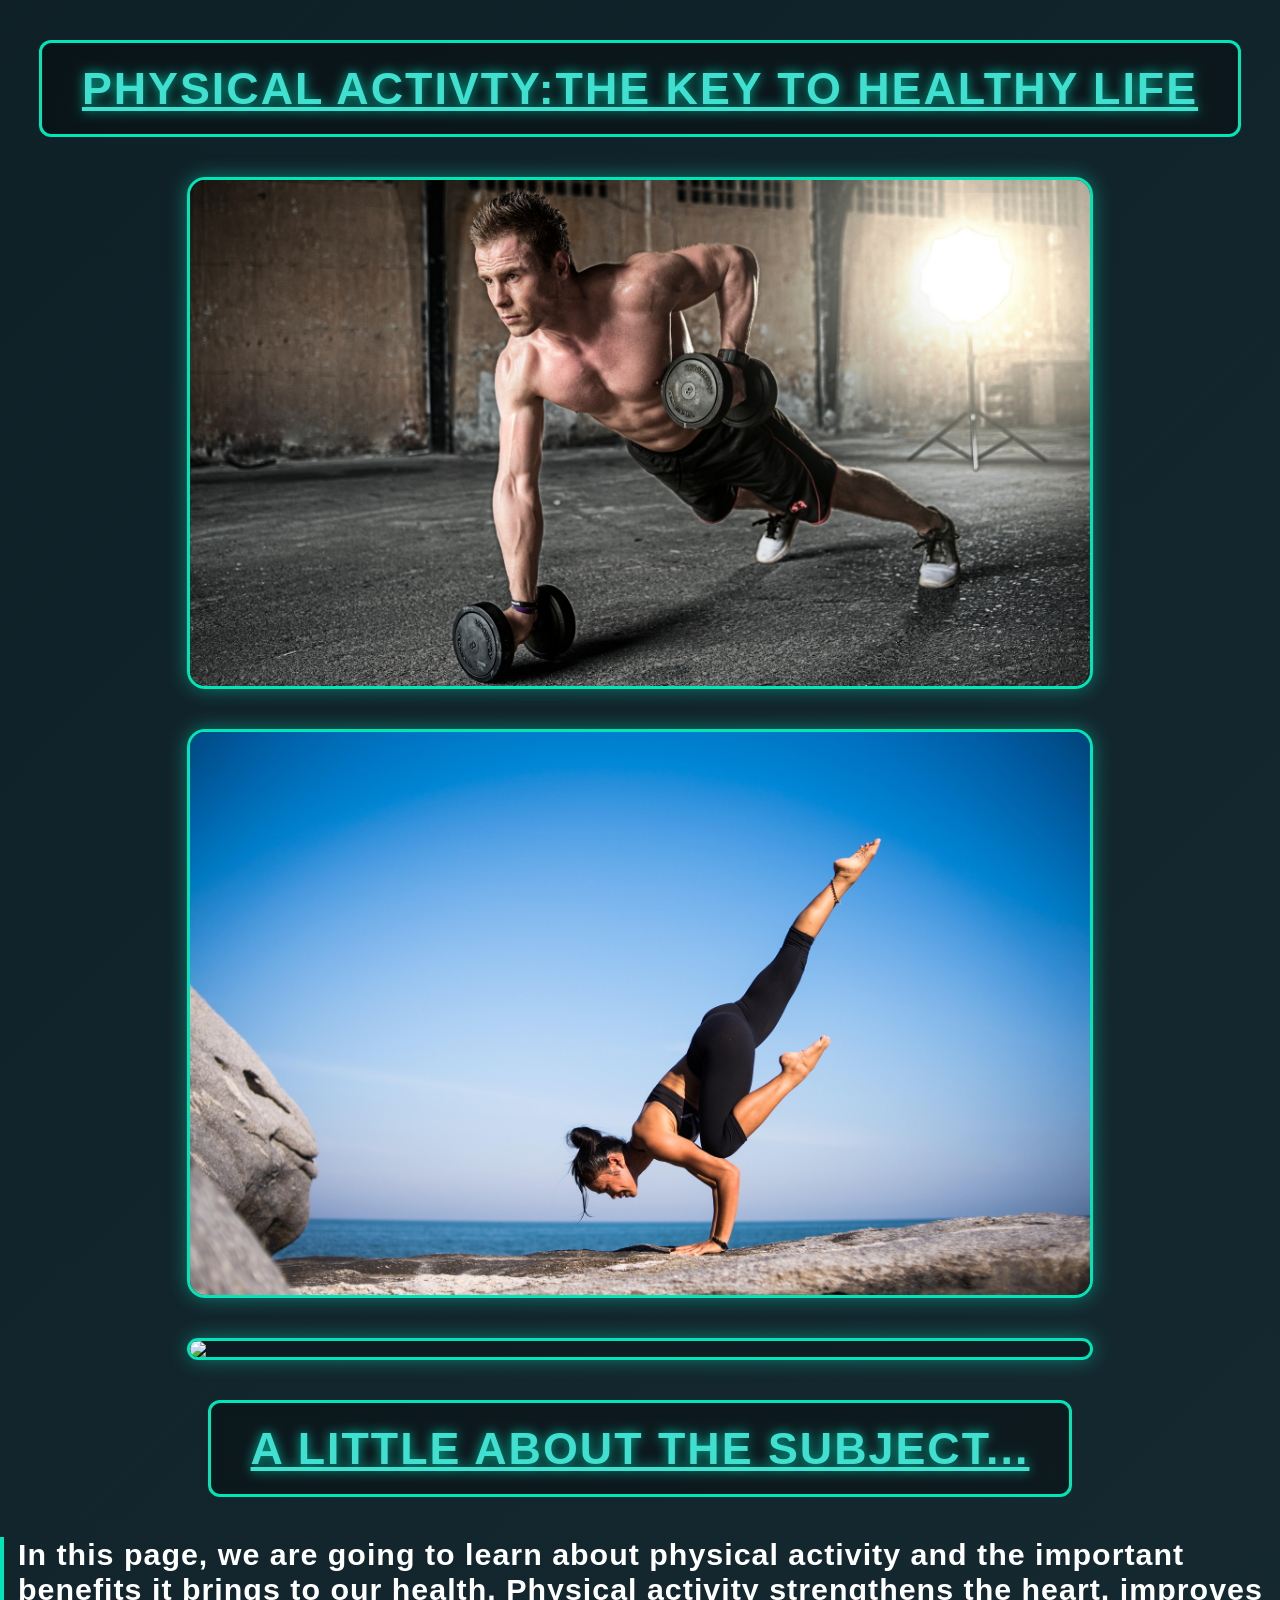
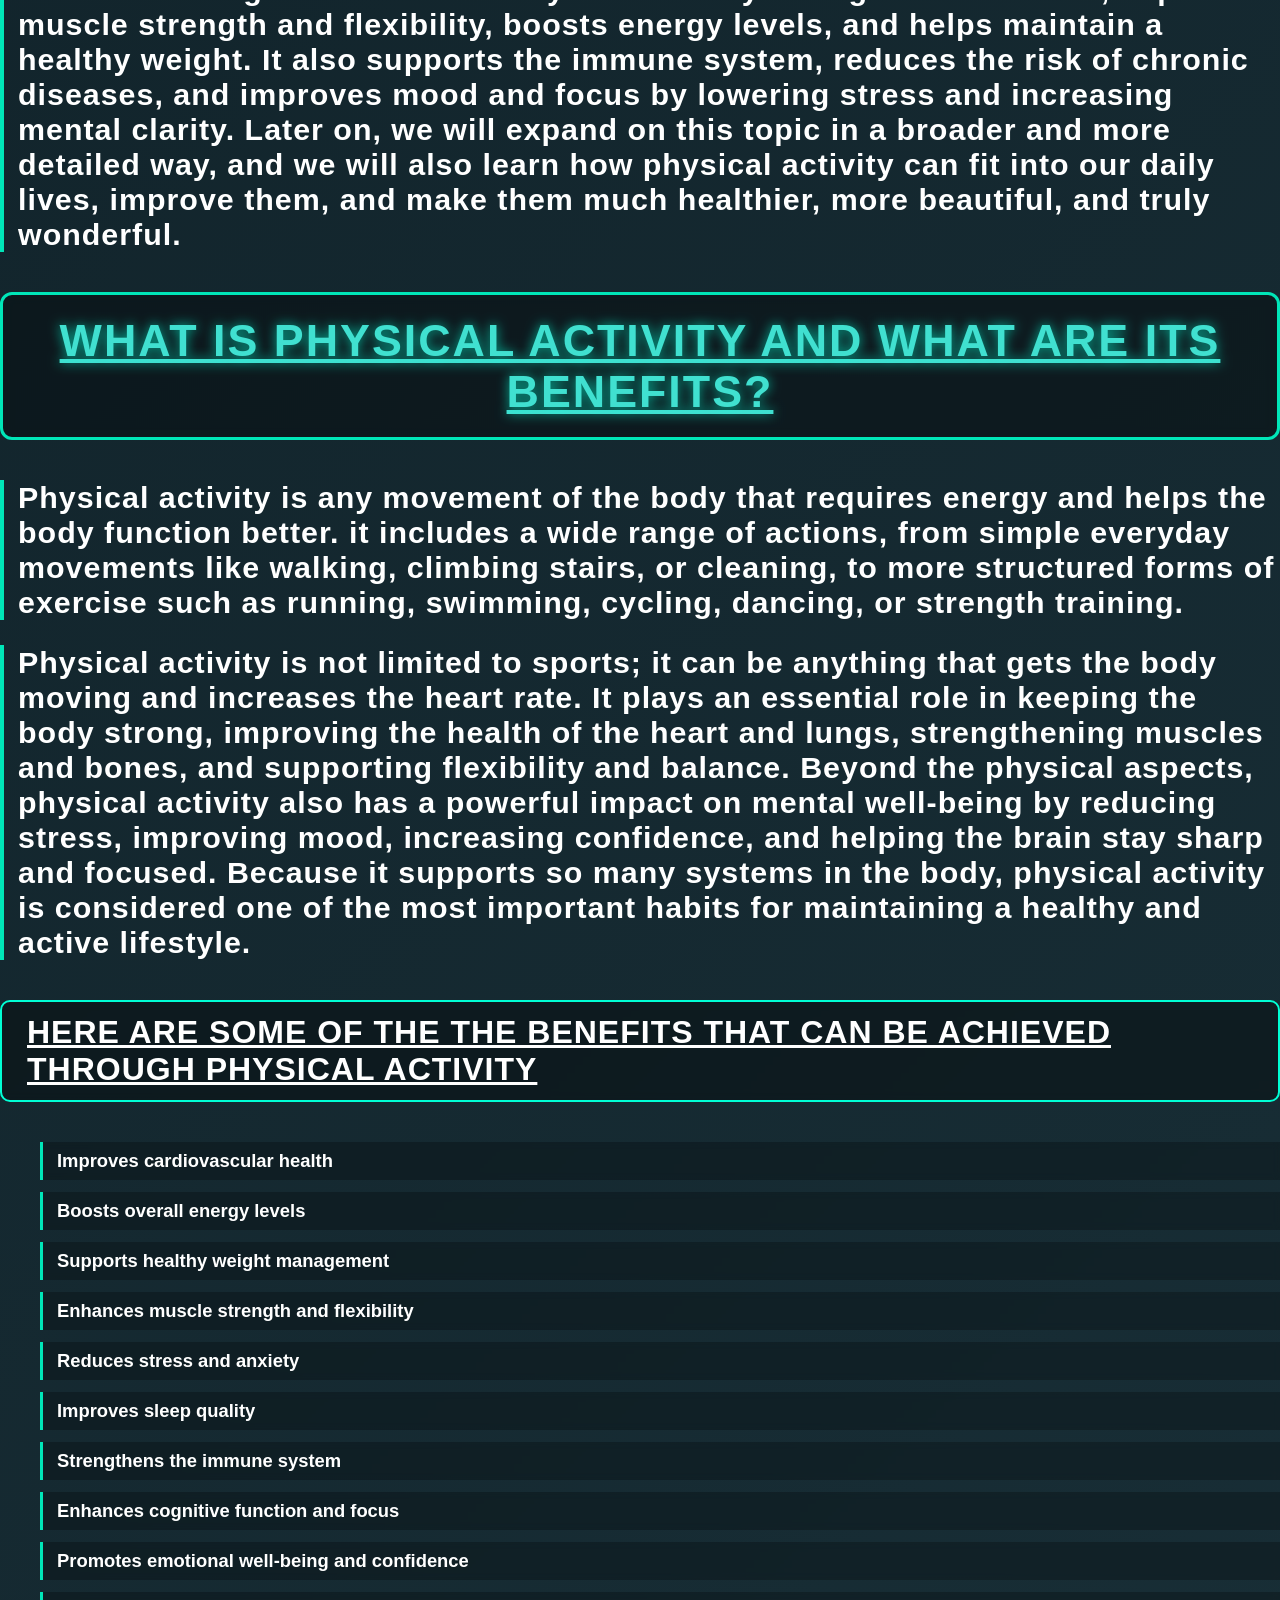
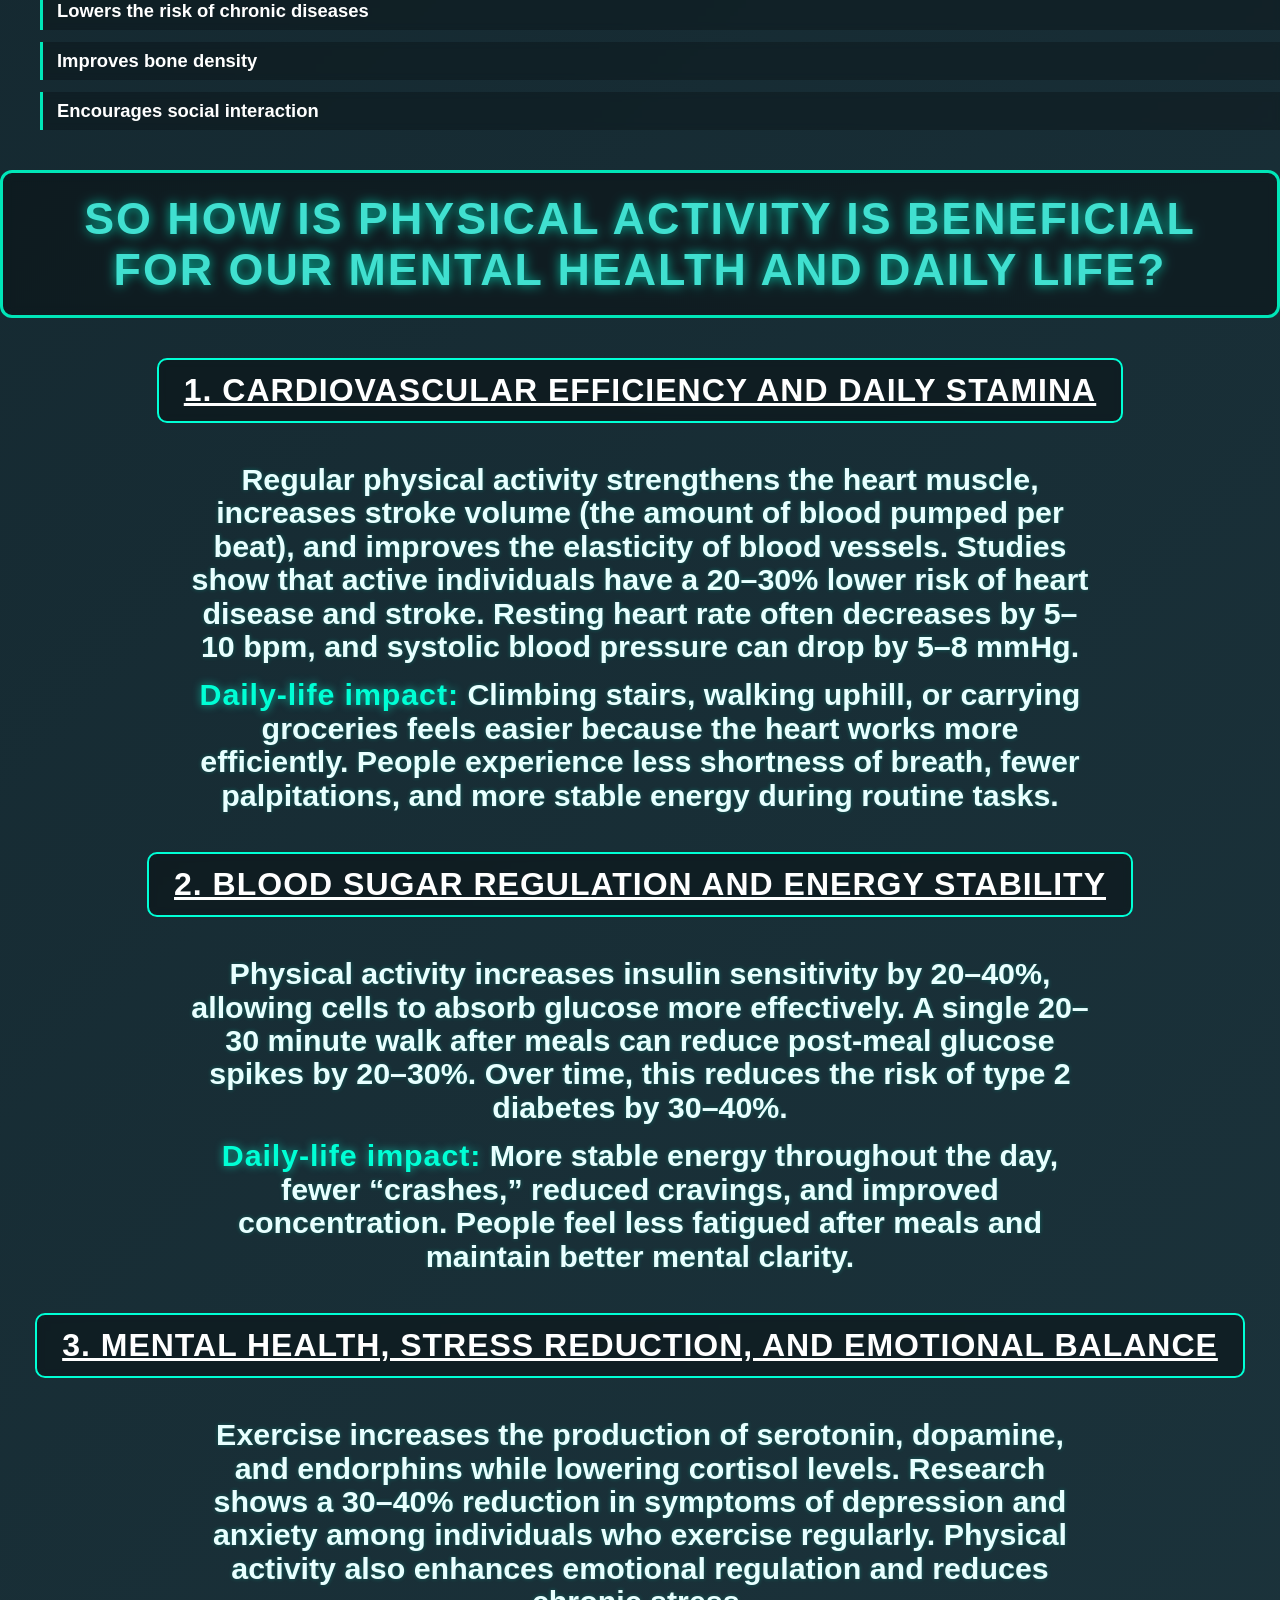
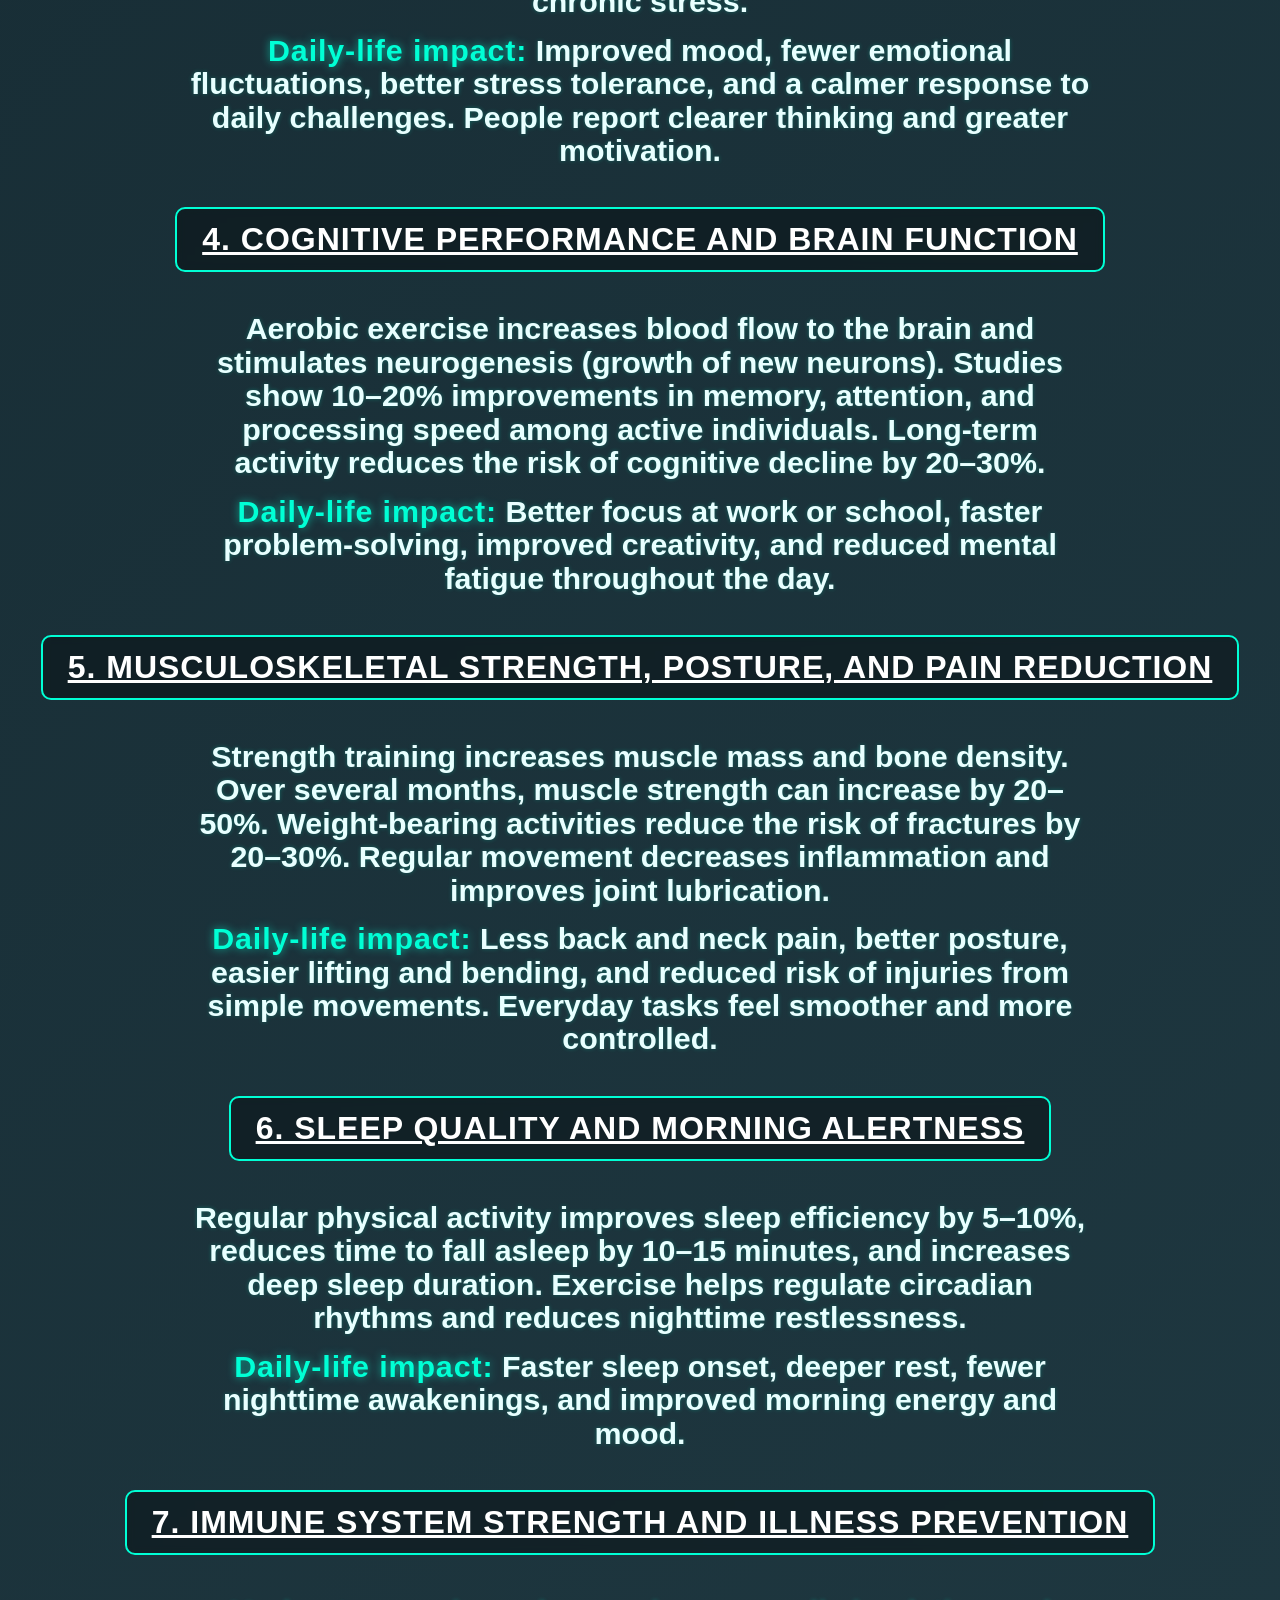
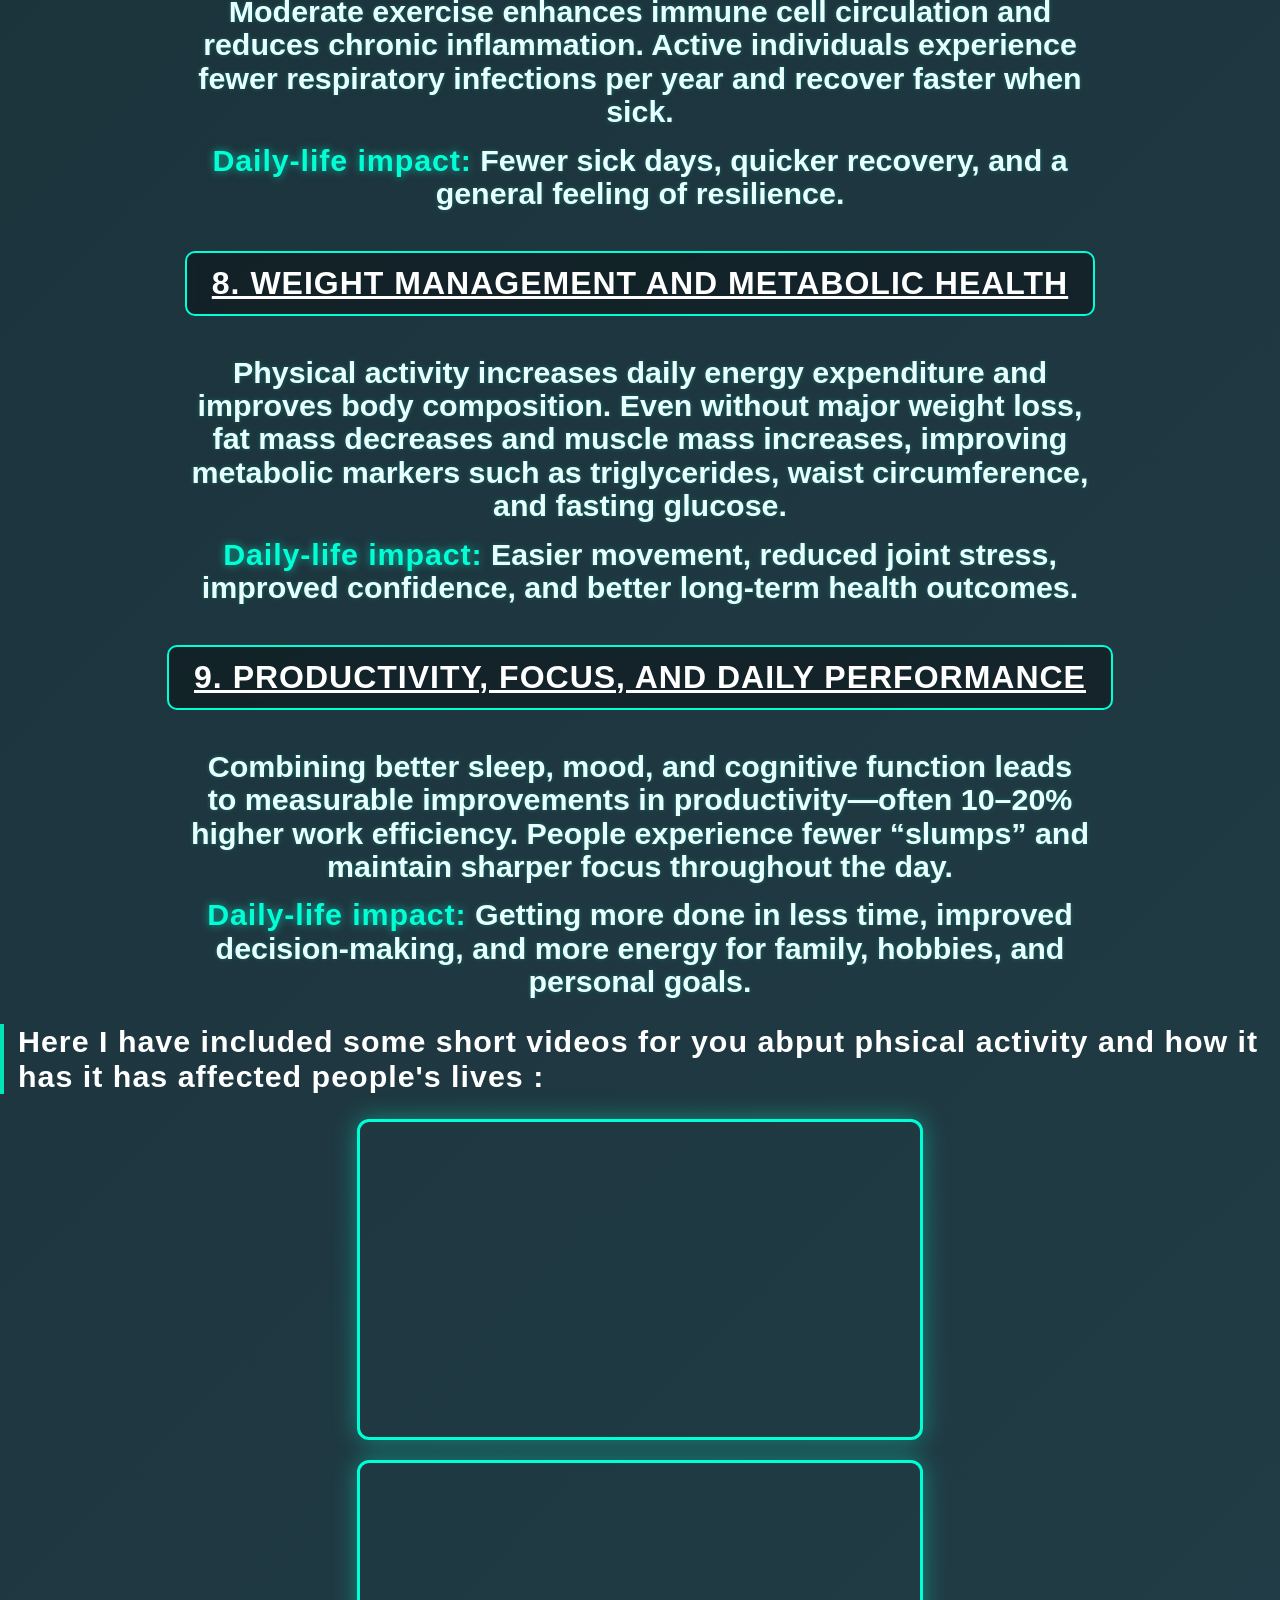
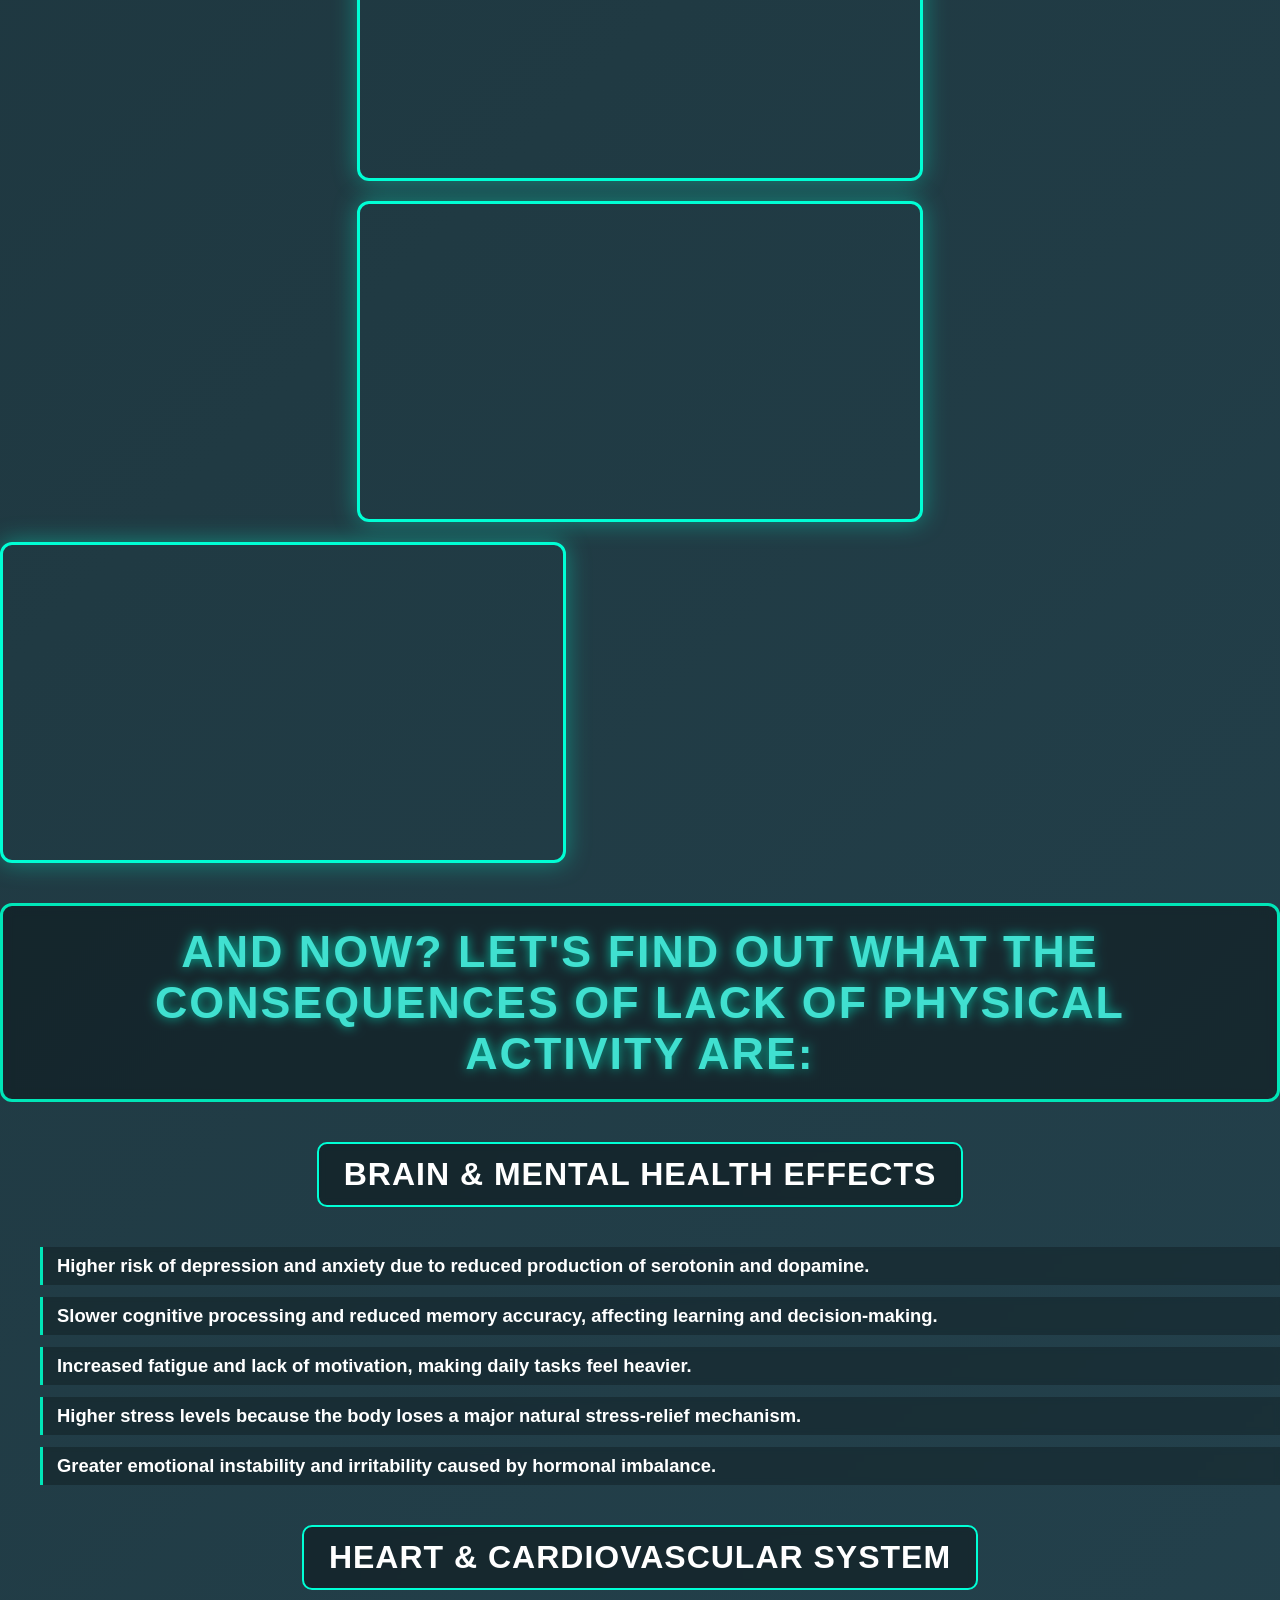
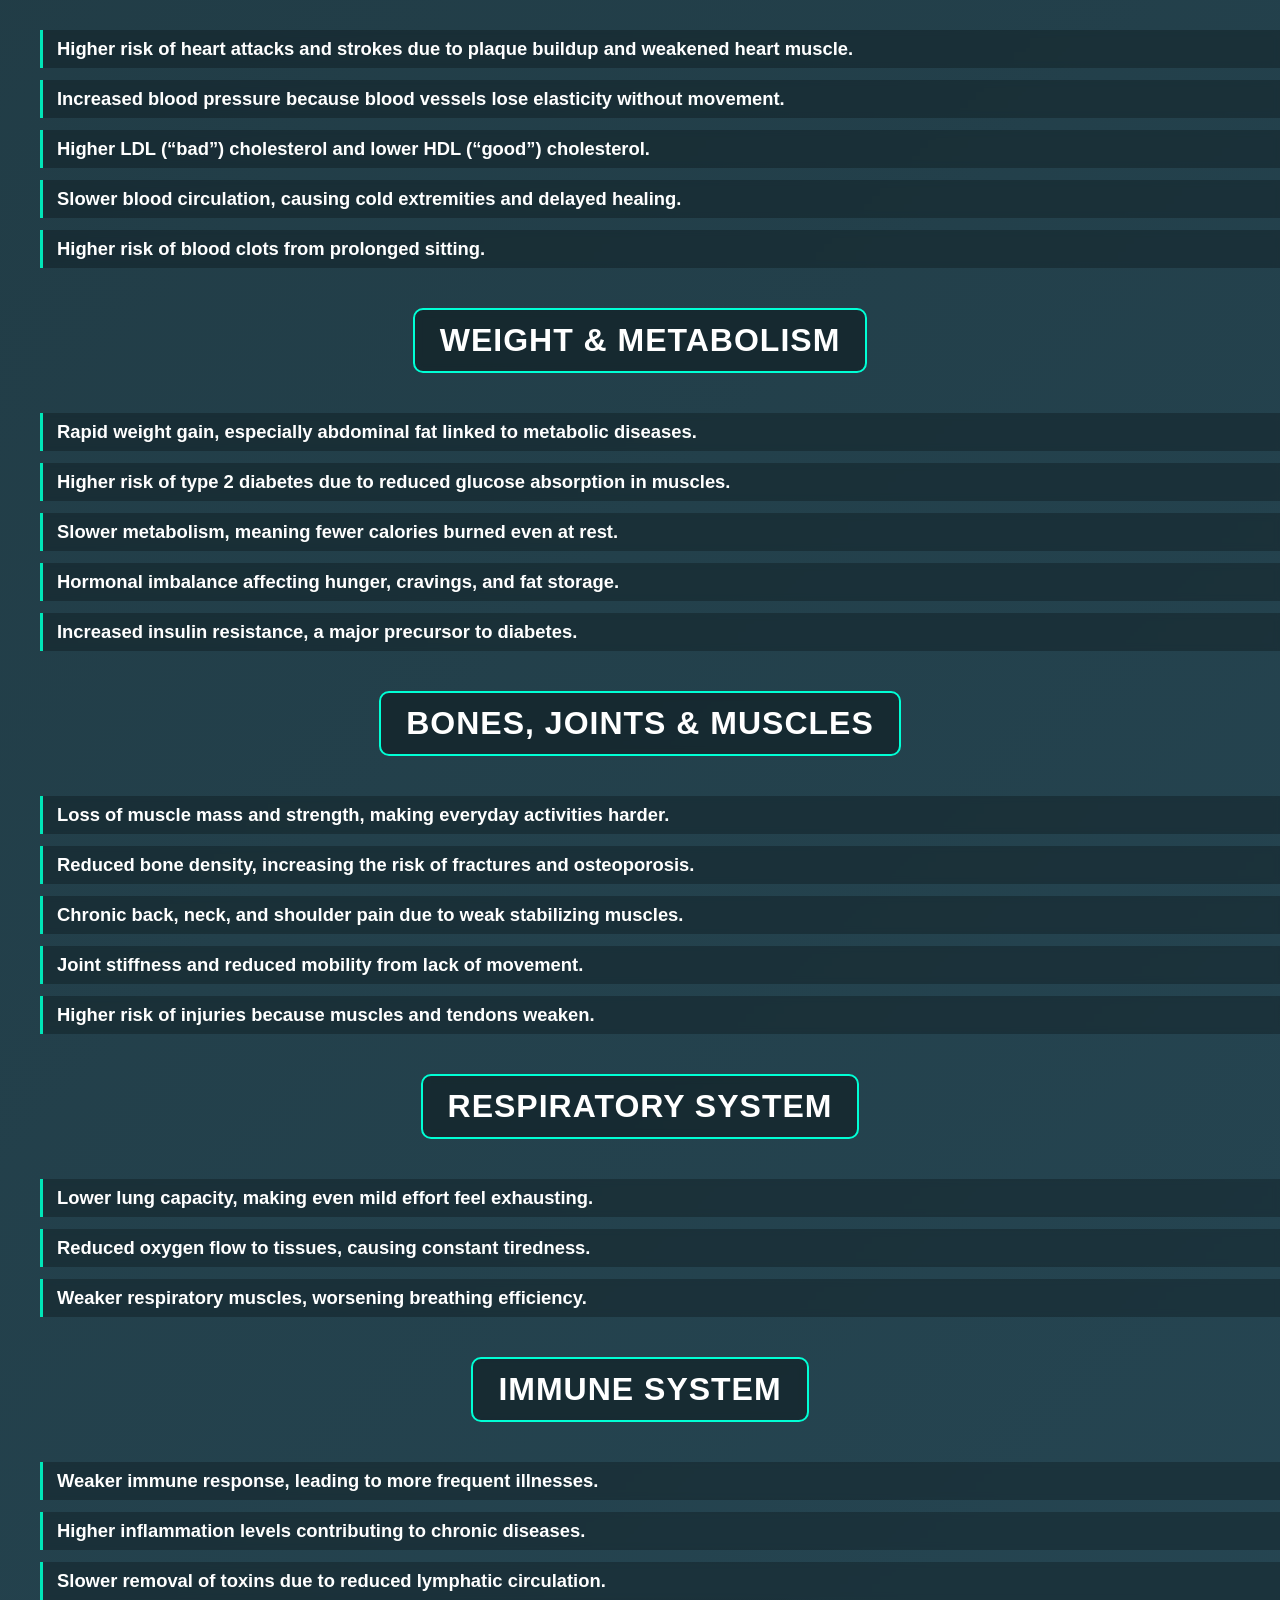
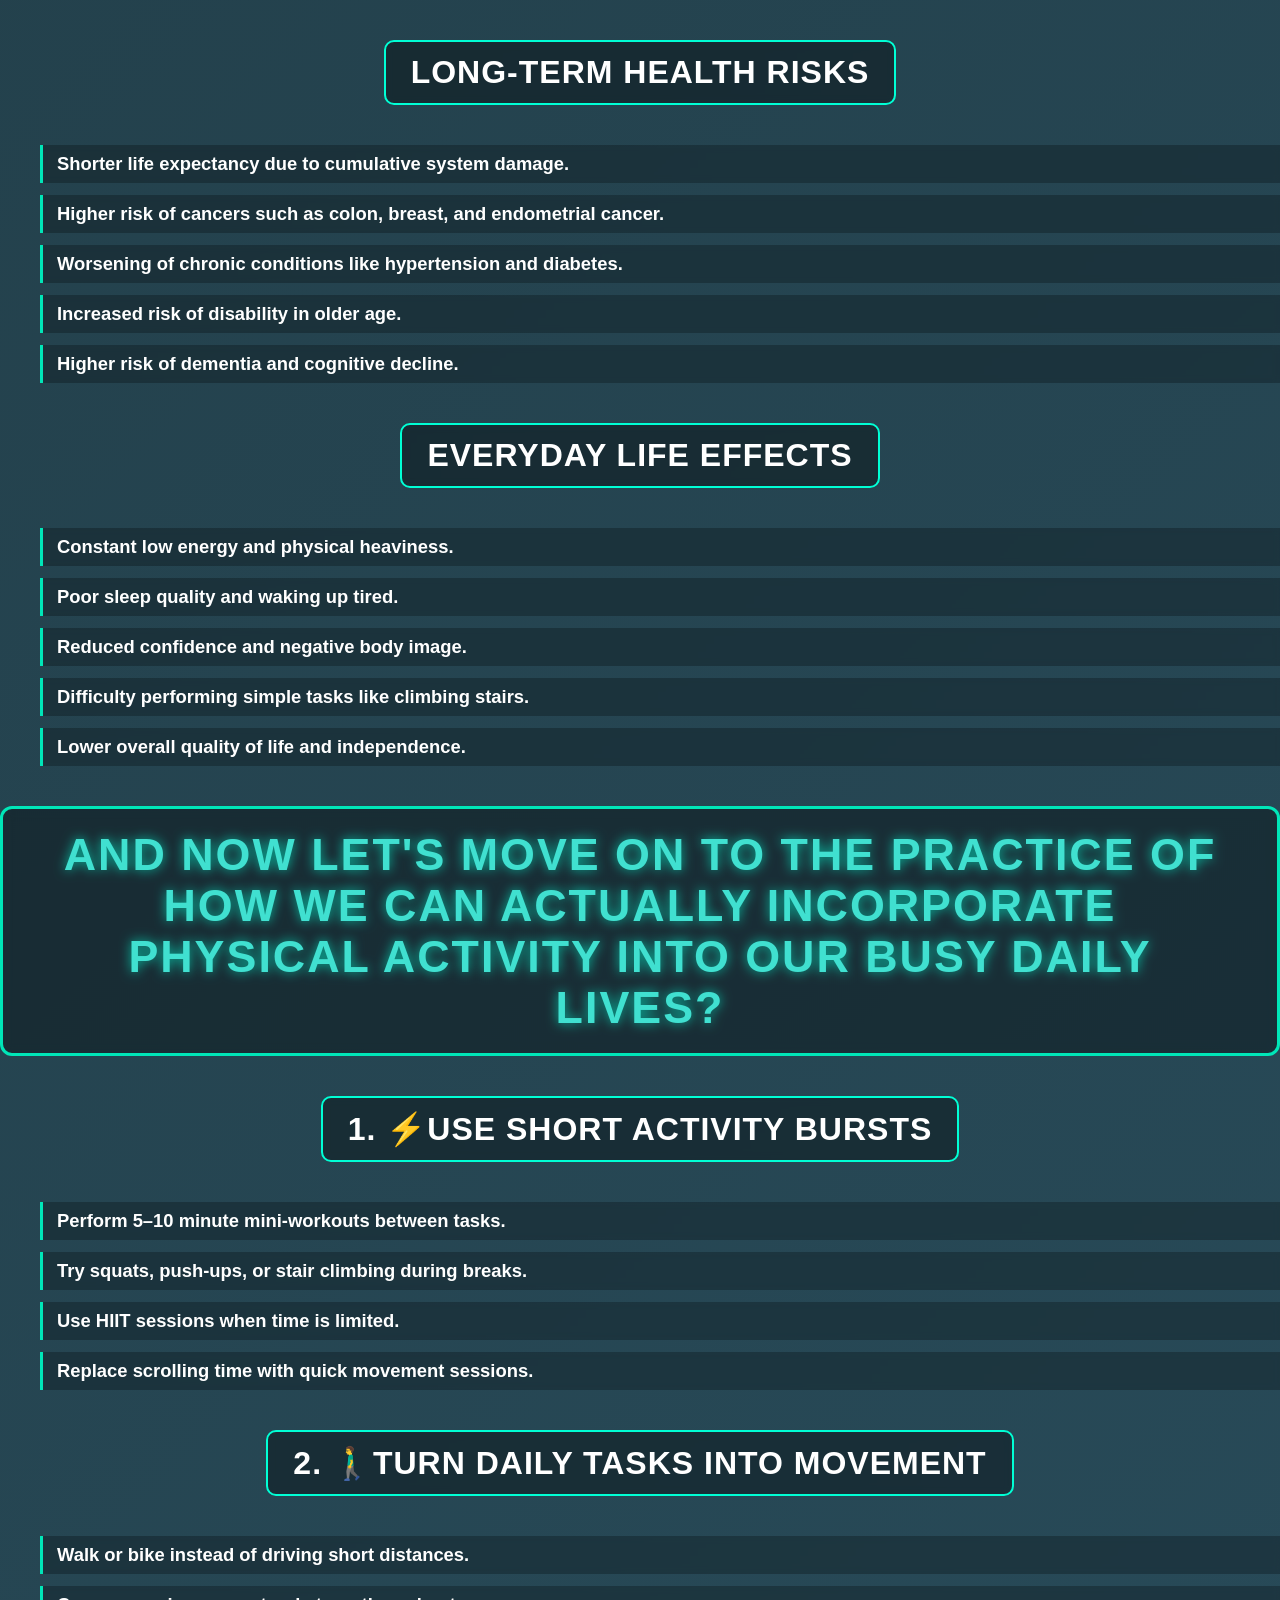
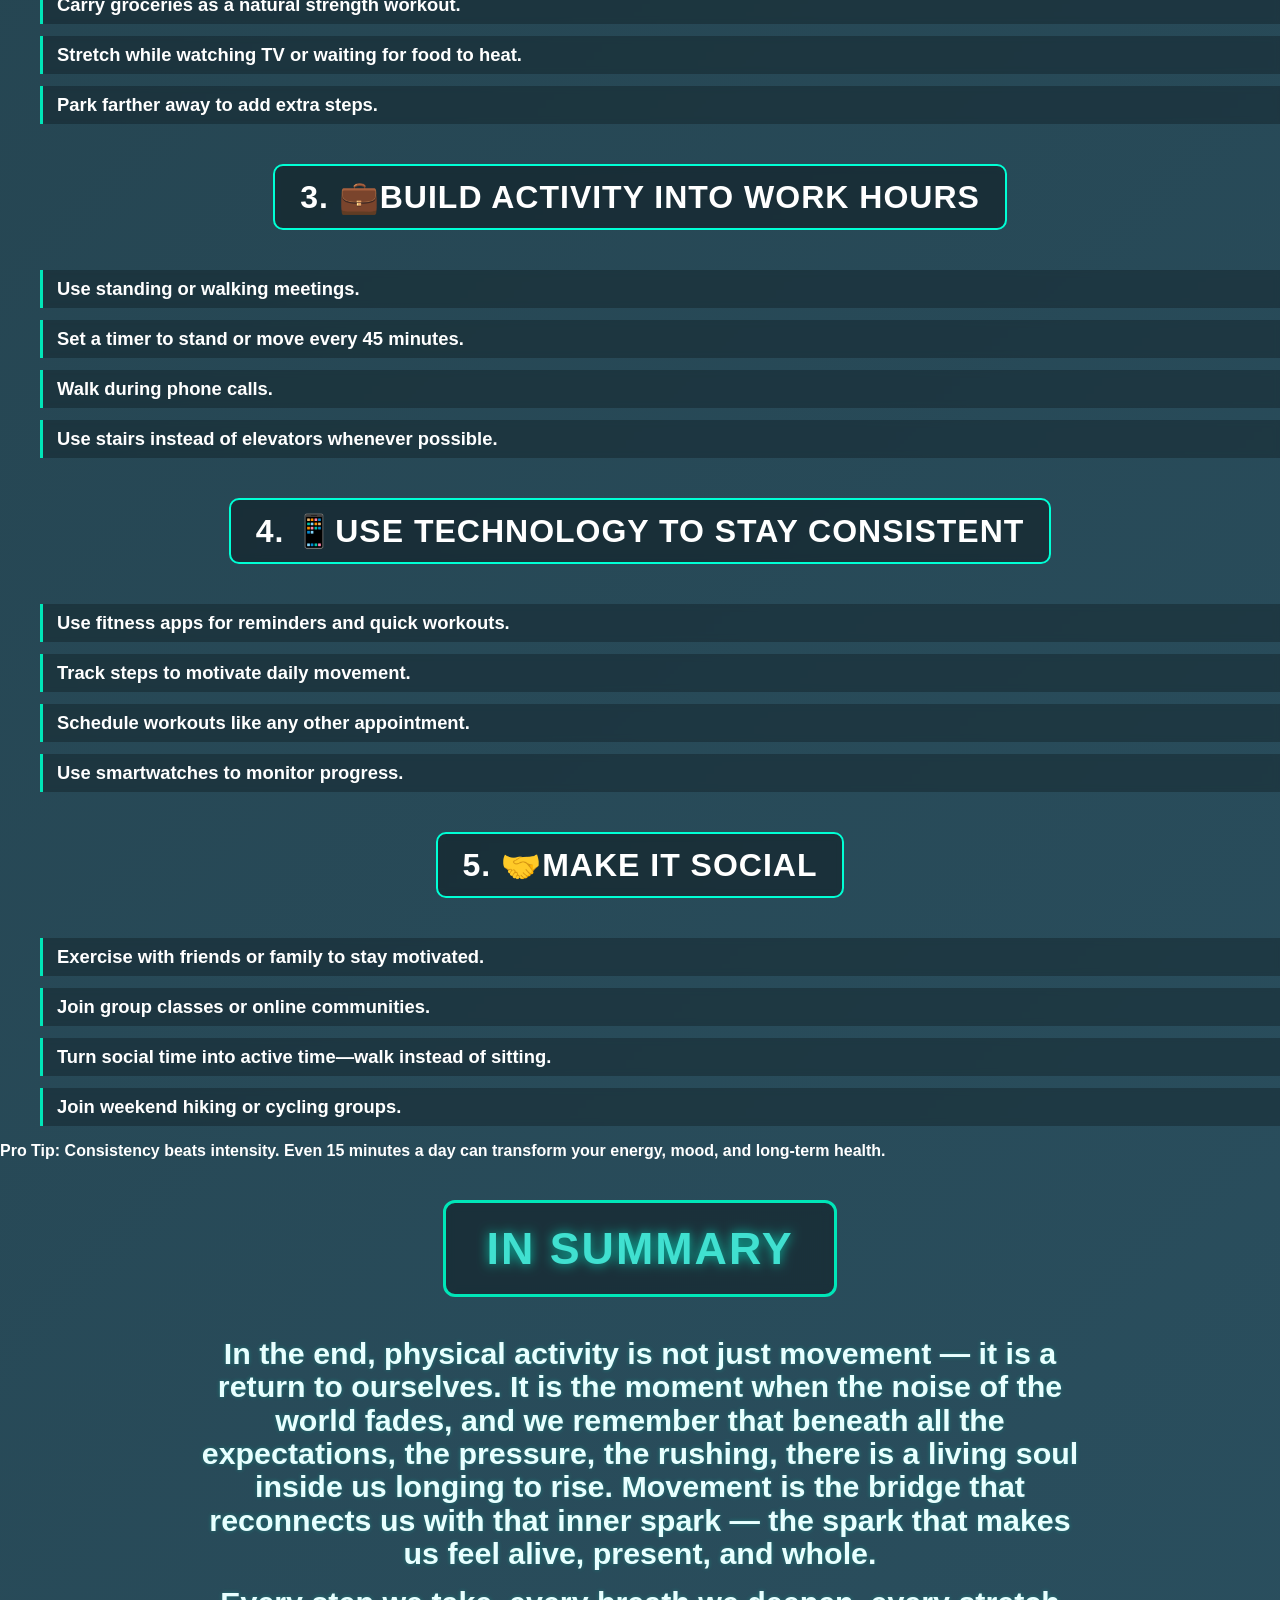
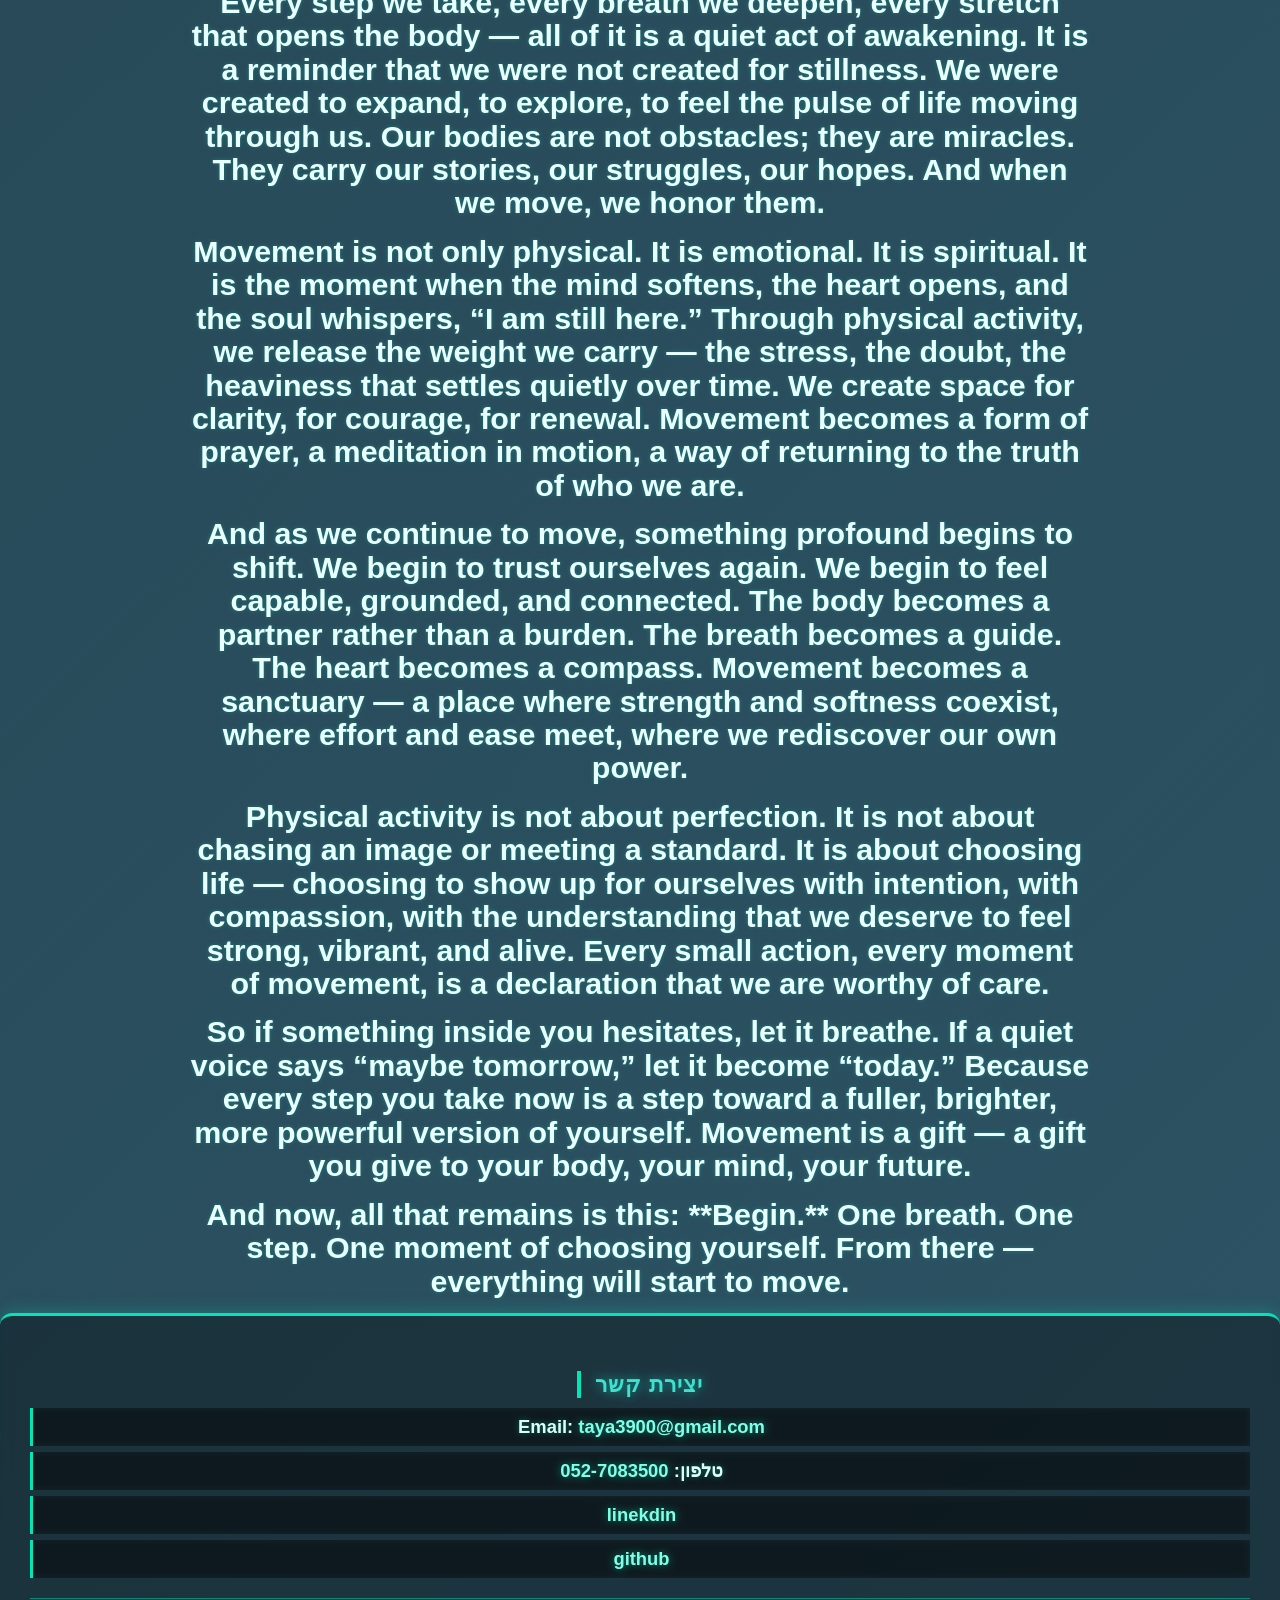
==== בניית אתר.html @ 6ff2ace3 "Add files via upload" ====
<html>
<head>
       <title>Physical Activity:the key to healthy life></title>
	   <link rel="stylesheet" href="style.css">
	   
</head>
<body>	   
    	<h1><b><u>Physical Activty:the key to healthy life</u></b></h1>
      <div> 
	    <img src ="images/אימון כוח.jpg"/>
	    <img src ="images/יוגה.jpg"/>
		<img src="images/מנוחה.jpg"/>
      </div>		
  <h1><u> A little about the subject...</u></h1>
  
 <h3>In this page, we are going to learn about physical activity and the important benefits it brings to our health. Physical activity strengthens the heart, improves muscle strength and flexibility, boosts energy levels, and helps maintain a healthy weight. It also supports the immune system, reduces the risk of chronic diseases, and improves mood and focus by lowering stress and increasing mental clarity. Later on, we will expand on this topic in a broader and more detailed way, and we will also learn how physical activity can fit into our daily lives, improve them, and make them much healthier, more beautiful, and truly wonderful.</h3>

         <h1><u>What is physical activity and what are its benefits?</u></h1>
		 
 <h3>Physical activity is any movement of the body that requires energy and helps the body function better.
 it  includes a wide range of actions, from simple everyday movements like walking, climbing stairs, or cleaning, to more structured forms of exercise such as running, swimming, cycling, dancing, or strength training.</h3>
<h3>Physical activity is not limited to sports; it can be anything that gets the body moving and increases the heart rate. It plays an essential role in keeping the body strong, improving the health of the heart and lungs, strengthening muscles and bones, and supporting flexibility and balance. Beyond the physical aspects, physical activity also has a powerful impact on mental well‑being by reducing stress, improving mood, increasing confidence, and helping the brain stay sharp and focused. Because it supports so many systems in the body, physical activity is considered one of the most important habits for maintaining a healthy and active lifestyle.</h3>

  <h2><u><b>Here are some of the the benefits that can be achieved through physical activity<b></u></h2>
   <ul>
  <li><strong>Improves cardiovascular health</strong></li>
  <li><strong>Boosts overall energy levels</strong></li>
  <li><strong>Supports healthy weight management</strong></li>
  <li><strong>Enhances muscle strength and flexibility</strong></li>
  <li><strong>Reduces stress and anxiety</strong></li>
  <li><strong>Improves sleep quality</strong></li>
  <li><strong>Strengthens the immune system</strong></li>
  <li><strong>Enhances cognitive function and focus</strong></li>
  <li><strong>Promotes emotional well‑being and confidence</strong></li>
  <li><strong>Lowers the risk of chronic diseases</strong></li>
  <li><strong>Improves bone density</strong></li>
  <li><strong>Encourages social interaction</strong></li>
</ul>
     <h1>So how is physical activity is beneficial for our mental health and daily life?</h1>
	 
  
  <h2><u><b>1. Cardiovascular Efficiency and Daily Stamina</b></u></h2>
  <p>
    Regular physical activity strengthens the heart muscle, increases stroke volume (the amount of blood pumped per beat),
    and improves the elasticity of blood vessels. Studies show that active individuals have a 20–30% lower risk of heart
    disease and stroke. Resting heart rate often decreases by 5–10 bpm, and systolic blood pressure can drop by 5–8 mmHg.
  </p>
  <p>
    <strong>Daily-life impact:</strong> Climbing stairs, walking uphill, or carrying groceries feels easier because the heart
    works more efficiently. People experience less shortness of breath, fewer palpitations, and more stable energy during
    routine tasks.
  </p>

  <h2><u><b>2. Blood Sugar Regulation and Energy Stability</b></u></h2>
  <p>
    Physical activity increases insulin sensitivity by 20–40%, allowing cells to absorb glucose more effectively.
    A single 20–30 minute walk after meals can reduce post-meal glucose spikes by 20–30%. Over time, this reduces the
    risk of type 2 diabetes by 30–40%.
  </p>
  <p>
    <strong>Daily-life impact:</strong> More stable energy throughout the day, fewer “crashes,” reduced cravings, and
    improved concentration. People feel less fatigued after meals and maintain better mental clarity.
  </p>

  <h2><u><b>3. Mental Health, Stress Reduction, and Emotional Balance</b></u></h2>
  <p>
    Exercise increases the production of serotonin, dopamine, and endorphins while lowering cortisol levels.
    Research shows a 30–40% reduction in symptoms of depression and anxiety among individuals who exercise regularly.
    Physical activity also enhances emotional regulation and reduces chronic stress.
  </p>
  <p>
    <strong>Daily-life impact:</strong> Improved mood, fewer emotional fluctuations, better stress tolerance, and a calmer
    response to daily challenges. People report clearer thinking and greater motivation.
  </p>

  <h2><u><b>4. Cognitive Performance and Brain Function</b></u></h2>
  <p>
    Aerobic exercise increases blood flow to the brain and stimulates neurogenesis (growth of new neurons).
    Studies show 10–20% improvements in memory, attention, and processing speed among active individuals.
    Long-term activity reduces the risk of cognitive decline by 20–30%.
  </p>
  <p>
    <strong>Daily-life impact:</strong> Better focus at work or school, faster problem-solving, improved creativity,
    and reduced mental fatigue throughout the day.
  </p>

  <h2><u><b>5. Musculoskeletal Strength, Posture, and Pain Reduction</b></u></h2>
  <p>
    Strength training increases muscle mass and bone density. Over several months, muscle strength can increase by
    20–50%. Weight-bearing activities reduce the risk of fractures by 20–30%. Regular movement decreases inflammation
    and improves joint lubrication.
  </p>
  <p>
    <strong>Daily-life impact:</strong> Less back and neck pain, better posture, easier lifting and bending, and reduced
    risk of injuries from simple movements. Everyday tasks feel smoother and more controlled.
  </p>

  <h2><u><b>6. Sleep Quality and Morning Alertness</b></u></h2>
  <p>
    Regular physical activity improves sleep efficiency by 5–10%, reduces time to fall asleep by 10–15 minutes,
    and increases deep sleep duration. Exercise helps regulate circadian rhythms and reduces nighttime restlessness.
  </p>
  <p>
    <strong>Daily-life impact:</strong> Faster sleep onset, deeper rest, fewer nighttime awakenings, and improved
    morning energy and mood.
  </p>

  <h2><u><b>7. Immune System Strength and Illness Prevention</b></u></h2>
  <p>
    Moderate exercise enhances immune cell circulation and reduces chronic inflammation. Active individuals experience
    fewer respiratory infections per year and recover faster when sick.
  </p>
  <p>
    <strong>Daily-life impact:</strong> Fewer sick days, quicker recovery, and a general feeling of resilience.
  </p>

  <h2><u><b>8. Weight Management and Metabolic Health</b></u></h2>
  <p>
    Physical activity increases daily energy expenditure and improves body composition. Even without major weight loss,
    fat mass decreases and muscle mass increases, improving metabolic markers such as triglycerides, waist circumference,
    and fasting glucose.
  </p>
  <p>
    <strong>Daily-life impact:</strong> Easier movement, reduced joint stress, improved confidence, and better long-term
    health outcomes.
  </p>

  <h2><u><b>9. Productivity, Focus, and Daily Performance</b></u></h2>
  <p>
    Combining better sleep, mood, and cognitive function leads to measurable improvements in productivity—often
    10–20% higher work efficiency. People experience fewer “slumps” and maintain sharper focus throughout the day.
  </p>
  <p>
    <strong>Daily-life impact:</strong> Getting more done in less time, improved decision-making, and more energy for
    family, hobbies, and personal goals.
  </p>
</section>
<h3>Here I have included some short videos for you abput phsical activity and how it has it has affected people's lives :</h3>

<iframe width="560" height="315"
    src="https://www.youtube.com/embed/BHY0FxzoKZE"
    style="display:block; margin: 20px auto;"
    title="YouTube video player"
    frameborder="0"
    allow="accelerometer; autoplay; clipboard-write; encrypted-media; gyroscope; picture-in-picture; web-share"
    allowfullscreen>
</iframe>
   <iframe width="560" height="315"
    src="https://www.youtube.com/embed/K60xHx836T0"
    style="display:block; margin: 20px auto;"
    title="YouTube video player"
    frameborder="0"
    allow="accelerometer; autoplay; clipboard-write; encrypted-media; gyroscope; picture-in-picture; web-share"
    allowfullscreen>
</iframe>

<iframe width="560" height="315"
    src="https://www.youtube.com/embed/qX9FSZJu448"
    style="display:block; margin: 20px auto;"
    allowfullscreen>
</iframe>

<div class="video-wrapper">
  <iframe width="560" height="315"
    src="https://www.youtube.com/embed/37UhELFvPec?si=-f_a7CzdCfhl8k2g"
    title="YouTube video player" frameborder="0"
    allow="accelerometer; autoplay; clipboard-write; encrypted-media; gyroscope; picture-in-picture; web-share"
    allowfullscreen>
  </iframe>
</div>

<h1>And now?
 let's find out what the consequences of lack of physical activity are:</h1>

<section id="physical-inactivity">
    
    <h2>Brain & Mental Health Effects</h2>
    <ul>
        <li>Higher risk of depression and anxiety due to reduced production of serotonin and dopamine.</li>
        <li>Slower cognitive processing and reduced memory accuracy, affecting learning and decision‑making.</li>
        <li>Increased fatigue and lack of motivation, making daily tasks feel heavier.</li>
        <li>Higher stress levels because the body loses a major natural stress‑relief mechanism.</li>
        <li>Greater emotional instability and irritability caused by hormonal imbalance.</li>
    </ul>

    <h2>Heart & Cardiovascular System</h2>
    <ul>
        <li>Higher risk of heart attacks and strokes due to plaque buildup and weakened heart muscle.</li>
        <li>Increased blood pressure because blood vessels lose elasticity without movement.</li>
        <li>Higher LDL (“bad”) cholesterol and lower HDL (“good”) cholesterol.</li>
        <li>Slower blood circulation, causing cold extremities and delayed healing.</li>
        <li>Higher risk of blood clots from prolonged sitting.</li>
    </ul>

    <h2>Weight & Metabolism</h2>
    <ul>
        <li>Rapid weight gain, especially abdominal fat linked to metabolic diseases.</li>
        <li>Higher risk of type 2 diabetes due to reduced glucose absorption in muscles.</li>
        <li>Slower metabolism, meaning fewer calories burned even at rest.</li>
        <li>Hormonal imbalance affecting hunger, cravings, and fat storage.</li>
        <li>Increased insulin resistance, a major precursor to diabetes.</li>
    </ul>

    <h2>Bones, Joints & Muscles</h2>
    <ul>
        <li>Loss of muscle mass and strength, making everyday activities harder.</li>
        <li>Reduced bone density, increasing the risk of fractures and osteoporosis.</li>
        <li>Chronic back, neck, and shoulder pain due to weak stabilizing muscles.</li>
        <li>Joint stiffness and reduced mobility from lack of movement.</li>
        <li>Higher risk of injuries because muscles and tendons weaken.</li>
    </ul>

    <h2>Respiratory System</h2>
    <ul>
        <li>Lower lung capacity, making even mild effort feel exhausting.</li>
        <li>Reduced oxygen flow to tissues, causing constant tiredness.</li>
        <li>Weaker respiratory muscles, worsening breathing efficiency.</li>
    </ul>

    <h2>Immune System</h2>
    <ul>
        <li>Weaker immune response, leading to more frequent illnesses.</li>
        <li>Higher inflammation levels contributing to chronic diseases.</li>
        <li>Slower removal of toxins due to reduced lymphatic circulation.</li>
    </ul>

    <h2>Long‑Term Health Risks</h2>
    <ul>
        <li>Shorter life expectancy due to cumulative system damage.</li>
        <li>Higher risk of cancers such as colon, breast, and endometrial cancer.</li>
        <li>Worsening of chronic conditions like hypertension and diabetes.</li>
        <li>Increased risk of disability in older age.</li>
        <li>Higher risk of dementia and cognitive decline.</li>
    </ul>

    <h2>Everyday Life Effects</h2>
    <ul>
        <li>Constant low energy and physical heaviness.</li>
        <li>Poor sleep quality and waking up tired.</li>
        <li>Reduced confidence and negative body image.</li>
        <li>Difficulty performing simple tasks like climbing stairs.</li>
        <li>Lower overall quality of life and independence.</li>
    </ul>
</section>

<script>
   ... הקוד ... 
</script>
<h1>And now let's move on to the practice of how we can actually incorporate physical activity into our busy daily lives?</h1>


  <h2>1. <span class="icon">⚡</span>Use Short Activity Bursts</h2>
  <ul>
    <li>Perform 5–10 minute mini‑workouts between tasks.</li>
    <li>Try squats, push‑ups, or stair climbing during breaks.</li>
    <li>Use HIIT sessions when time is limited.</li>
    <li>Replace scrolling time with quick movement sessions.</li>
  </ul>

  <h2>2. <span class="icon">🚶‍♂️</span>Turn Daily Tasks Into Movement</h2>
  <ul>
    <li>Walk or bike instead of driving short distances.</li>
    <li>Carry groceries as a natural strength workout.</li>
    <li>Stretch while watching TV or waiting for food to heat.</li>
    <li>Park farther away to add extra steps.</li>
  </ul>

  <h2>3. <span class="icon">💼</span>Build Activity Into Work Hours</h2>
  <ul>
    <li>Use standing or walking meetings.</li>
    <li>Set a timer to stand or move every 45 minutes.</li>
    <li>Walk during phone calls.</li>
    <li>Use stairs instead of elevators whenever possible.</li>
  </ul>

  <h2>4. <span class="icon">📱</span>Use Technology to Stay Consistent</h2>
  <ul>
    <li>Use fitness apps for reminders and quick workouts.</li>
    <li>Track steps to motivate daily movement.</li>
    <li>Schedule workouts like any other appointment.</li>
    <li>Use smartwatches to monitor progress.</li>
  </ul>

  <h2>5. <span class="icon">🤝</span>Make It Social</h2>
  <ul>
    <li>Exercise with friends or family to stay motivated.</li>
    <li>Join group classes or online communities.</li>
    <li>Turn social time into active time—walk instead of sitting.</li>
    <li>Join weekend hiking or cycling groups.</li>
  </ul>

  <div class="tip-box">
    <strong>Pro Tip:</strong> Consistency beats intensity. Even 15 minutes a day can transform your energy, mood, and long‑term health.
  </div>

</div>


  <h1>In Summary</h1>

  <p>
    In the end, physical activity is not just movement — it is a return to ourselves. It is the moment when the noise of the world fades, and we remember that beneath all the expectations, the pressure, the rushing, there is a living soul inside us longing to rise. Movement is the bridge that reconnects us with that inner spark — the spark that makes us feel alive, present, and whole.
  </p>

  <p>
    Every step we take, every breath we deepen, every stretch that opens the body — all of it is a quiet act of awakening. It is a reminder that we were not created for stillness. We were created to expand, to explore, to feel the pulse of life moving through us. Our bodies are not obstacles; they are miracles. They carry our stories, our struggles, our hopes. And when we move, we honor them.
  </p>

  <p>
    Movement is not only physical. It is emotional. It is spiritual. It is the moment when the mind softens, the heart opens, and the soul whispers, “I am still here.” Through physical activity, we release the weight we carry — the stress, the doubt, the heaviness that settles quietly over time. We create space for clarity, for courage, for renewal. Movement becomes a form of prayer, a meditation in motion, a way of returning to the truth of who we are.
  </p>

  <p>
    And as we continue to move, something profound begins to shift. We begin to trust ourselves again. We begin to feel capable, grounded, and connected. The body becomes a partner rather than a burden. The breath becomes a guide. The heart becomes a compass. Movement becomes a sanctuary — a place where strength and softness coexist, where effort and ease meet, where we rediscover our own power.
  </p>

  <p>
    Physical activity is not about perfection. It is not about chasing an image or meeting a standard. It is about choosing life — choosing to show up for ourselves with intention, with compassion, with the understanding that we deserve to feel strong, vibrant, and alive. Every small action, every moment of movement, is a declaration that we are worthy of care.
  </p>

  <p>
    So if something inside you hesitates, let it breathe. If a quiet voice says “maybe tomorrow,” let it become “today.” Because every step you take now is a step toward a fuller, brighter, more powerful version of yourself. Movement is a gift — a gift you give to your body, your mind, your future.
  </p>

  <p>
    And now, all that remains is this:  
    **Begin.**  
    One breath.  
    One step.  
    One moment of choosing yourself.  
    From there — everything will start to move.
  </p>

</div>
<footer class="site-footer" dir="rtl">
  <div class="footer-section summary">
    
    
  </div>

  <div class="footer-section contact">
    <h3>יצירת קשר</h3>
    <ul>
      <li>Email: <a href="taya3900@gmail.com">taya3900@gmail.com</a></li>
      <li>טלפון: <a href="tel:+972527083500">052-7083500</a></li>
      <li><a href="https://www.linkedin.com/in/אודי-טייה" target="_blank" rel="noopener">linekdin</a></li>
      <li><a href="https://github.com/taya3900" target="_blank" rel="noopener">github</a></li>
    </ul>
  </div>

  <div class="footer-section rights">
    <p>כל הזכויות שמורות ל־[אודי טייה] <span id="year"></span></p>
  </div>
</footer>

<script>
  document.getElementById('year').textContent = new Date().getFullYear();
</script>


</body>
</html>
---- style.css ----
/* רקע כללי לדף *//* ===== בסיס הדף ===== */
body {
    margin: 0;
    padding: 0;
    font-family: "Segoe UI", Arial, sans-serif;
    background: linear-gradient(135deg, #0f2027, #203a43, #2c5364);
    color: #ffffff;
}

/* ===== כותרות H1 ===== */
h1 {
    text-align: center;
    padding: 20px 40px;
    margin: 40px auto;
    width: fit-content;

    border: 3px solid #00e6b8;
    border-radius: 12px;

    font-size: 2.8rem;
    font-weight: 800;
    letter-spacing: 2px;
    text-transform: uppercase;

    color: turquoise;
    text-shadow: 0 0 12px rgba(0, 255, 213, 0.7);

    background: rgba(0, 0, 0, 0.35);
    backdrop-filter: blur(6px);

    animation: glowTitle 3s infinite ease-in-out;
}

/* אנימציית זוהר לכותרות */
@keyframes glowTitle {
    0% { text-shadow: 0 0 10px #00ffd5; }
    50% { text-shadow: 0 0 30px #00ffd5; }
    100% { text-shadow: 0 0 10px #00ffd5; }
}

/* ===== כותרות H2 ===== */
h2 {
    font-size: 2rem;
    color: #ffffff;
    padding: 12px 25px;
    width: fit-content;
    margin: 40px auto;

    border: 2px solid #00ffd5;
    border-radius: 10px;

    background: rgba(0, 0, 0, 0.35);
    backdrop-filter: blur(4px);

    text-transform: uppercase;
    letter-spacing: 1px;

    transition: 0.3s;
}

h2:hover {
    transform: scale(1.03);
    box-shadow: 0 0 35px rgba(0,255,213,0.7);
}

/* ===== כותרות H3 ===== */
h3 {
    font-size: 1.9rem;
    color: white;

    padding-left: 14px;
    margin: 25px auto;
    width: fit-content;

    border-left: 4px solid #00e6b8;
    letter-spacing: 1px;
}

/* ===== פסקאות ===== */
p {
    font-size: 1.9rem;
    line-height: 1.1;
    color: #e8ffff;
    max-width: 900px;
    margin: 15px auto;
    text-align: center;

    text-shadow: 0 0 4px rgba(0, 255, 213, 0.25);
}

p strong, p b {
    color: #00ffd5;
    font-weight: 800;
    letter-spacing: 0.9px;
    text-shadow: 0 0 8px rgba(0, 255, 213, 0.6);
}

/* ===== רשימות ===== */
ul li {
    font-size: 1.15rem;
    color: #ffffff;
    margin: 12px 0;
    padding: 8px 14px;
    list-style: none;

    border-left: 3px solid #00e6b8;
    background: rgba(0, 0, 0, 0.25);
    backdrop-filter: blur(3px);

    transition: transform 0.25s ease, border-color 0.25s ease;
}

ul li:hover {
    transform: translateX(6px);
    border-color: #00ffd5;
}

/* ===== תמונות ===== */
img {
    height: auto;
    max-width: 900px;
    margin: 40px auto;
    display: block;

    border-radius: 18px;
    border: 3px solid #00e6b8;
    box-shadow: 0 0 20px rgba(0, 255, 213, 0.4);

    background: rgba(0, 0, 0, 0.25);
    backdrop-filter: blur(6px);

    transition: transform 0.4s ease, box-shadow 0.4s ease;
}

img:hover {
    transform: scale(1.03);
    box-shadow: 0 0 35px rgba(0, 255, 213, 0.7);
}

/* ===== סרטונים ===== */
iframe {
    border: 3px solid #00ffd5;
    border-radius: 12px;
    box-shadow: 0 0 25px rgba(0,255,213,0.4);
    transition: 0.3s;
}

iframe:hover {
    transform: scale(1.03);
    box-shadow: 0 0 40px rgba(0,255,213,0.8);
}

video-wrapper {
    display: flex;
    justify-content: center;
    width: 100%;
}

/* ===== אפקט גלילה ===== */
reveal {
    opacity: 0;
    transform: translateY(40px);
    transition: 0.8s ease;
}

reveal active {
    opacity: 1;
    transform: translateY(0);
}

/* ===== פס אנרגיה ===== */
energy-bar {
    position: fixed;
    top: 0;
    left: 0;
    height: 6px;
    background: linear-gradient(90deg, #00ffd5, #00e6b8);
    box-shadow: 0 0 12px #00ffd5;
    width: 0%;
    z-index: 9999;
    transition: width 0.1s linear;
}
.site-footer {
    background: rgba(0, 0, 0, 0.35);
    backdrop-filter: blur(6px);

    padding: 30px;
    text-align: center;
    font-family: "Segoe UI", Arial, sans-serif;

    border-top: 3px solid #00e6b8;
    border-radius: 12px 12px 0 0;

    color: #b8fff2;
    text-shadow: 0 0 10px rgba(0, 255, 213, 0.45);

    box-shadow: 0 0 18px rgba(0, 255, 213, 0.25);
}

/* כותרות בתוך הפוטר */
.site-footer h3 {
    color: turquoise;
    font-size: 1.4rem;
    margin-bottom: 10px;
    text-shadow: 0 0 12px rgba(0, 255, 213, 0.6);
}

/* טקסט וקישורים */
.site-footer p,
.site-footer li {
    color: #d9fff8;
    margin: 6px 0;
    text-shadow: 0 0 6px rgba(0, 255, 213, 0.35);
}

.site-footer ul {
    list-style: none;
    padding: 0;
    margin: 0;
}

.site-footer a {
    color: #7fffe6;
    font-weight: bold;
    text-decoration: none;
    transition: 0.3s;
    text-shadow: 0 0 8px rgba(0, 255, 213, 0.5);
}

.site-footer a:hover {
    color: white;
    text-shadow: 0 0 14px rgba(0, 255, 213, 0.9);
}

/* זכויות יוצרים */
.site-footer .rights {
    margin-top: 20px;
    border-top: 1px solid rgba(0, 255, 213, 0.4);
    padding-top: 10px;
    font-size: 0.9rem;
}
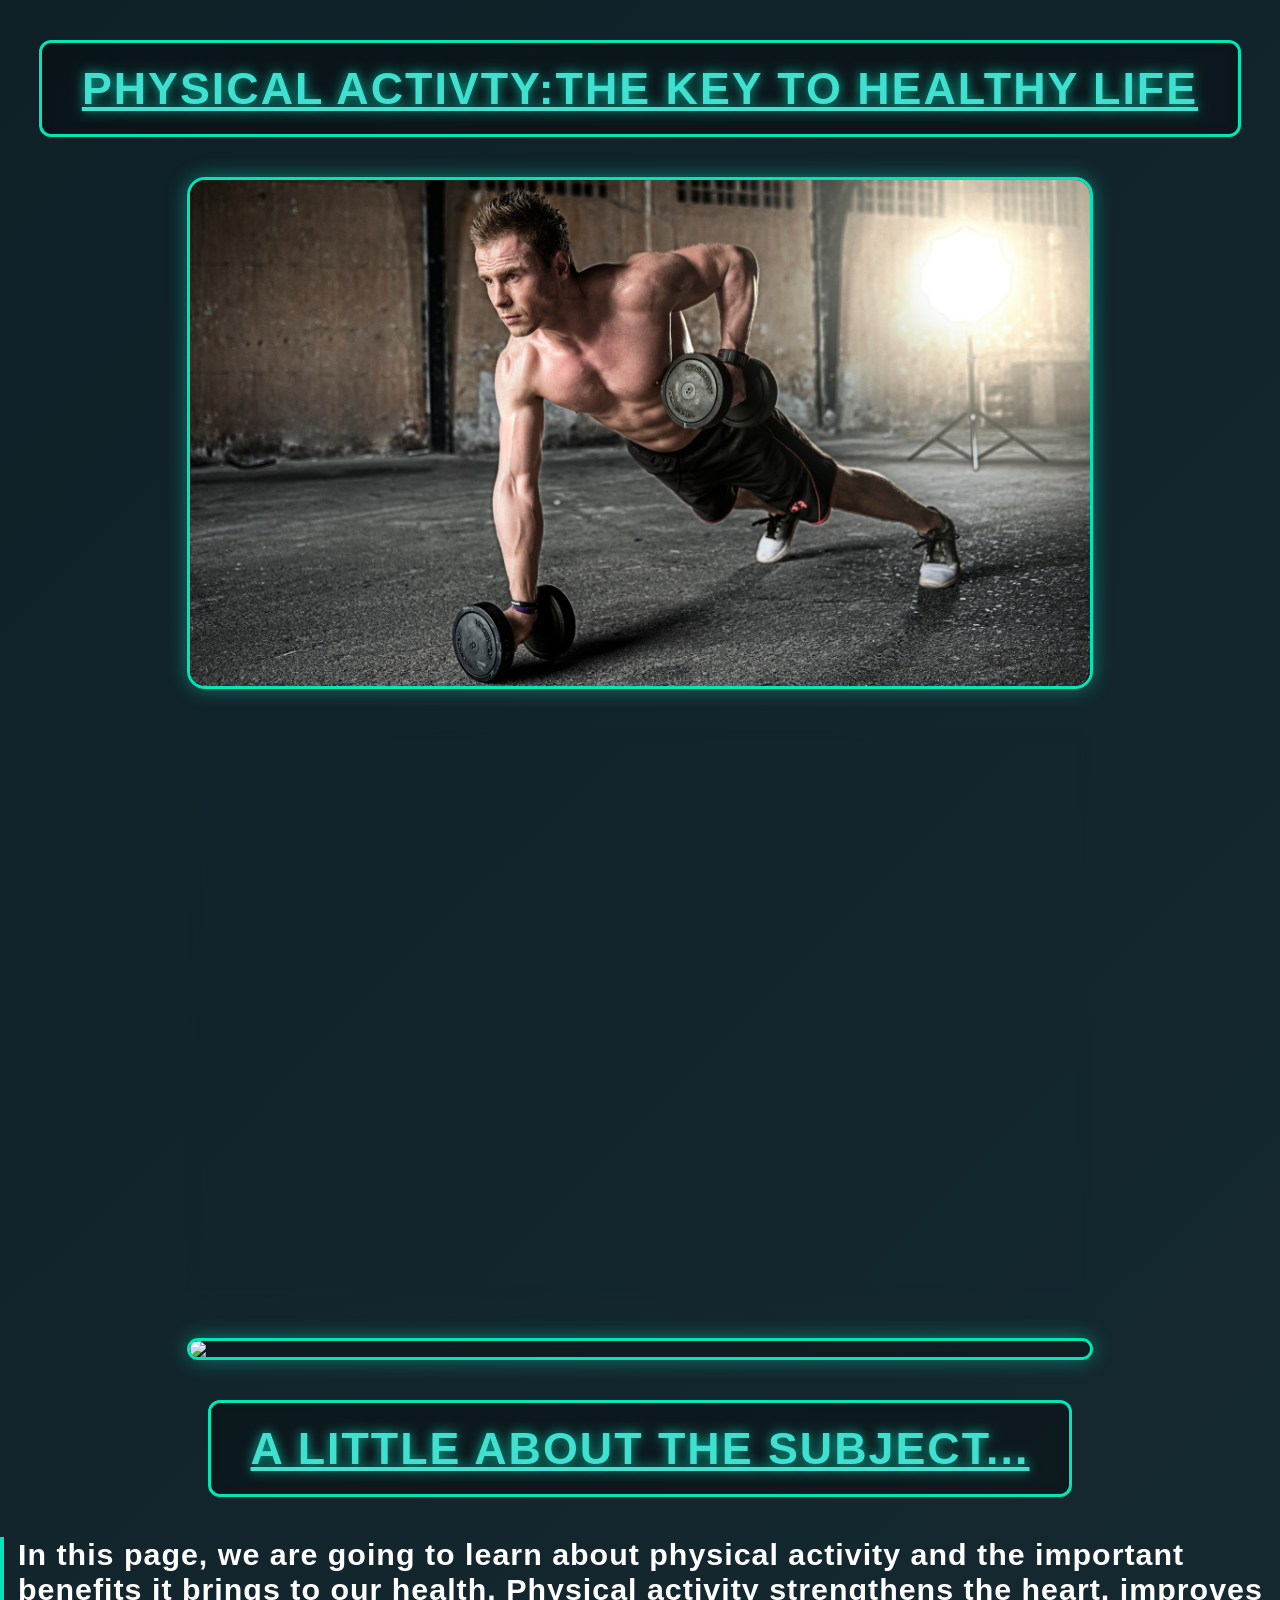
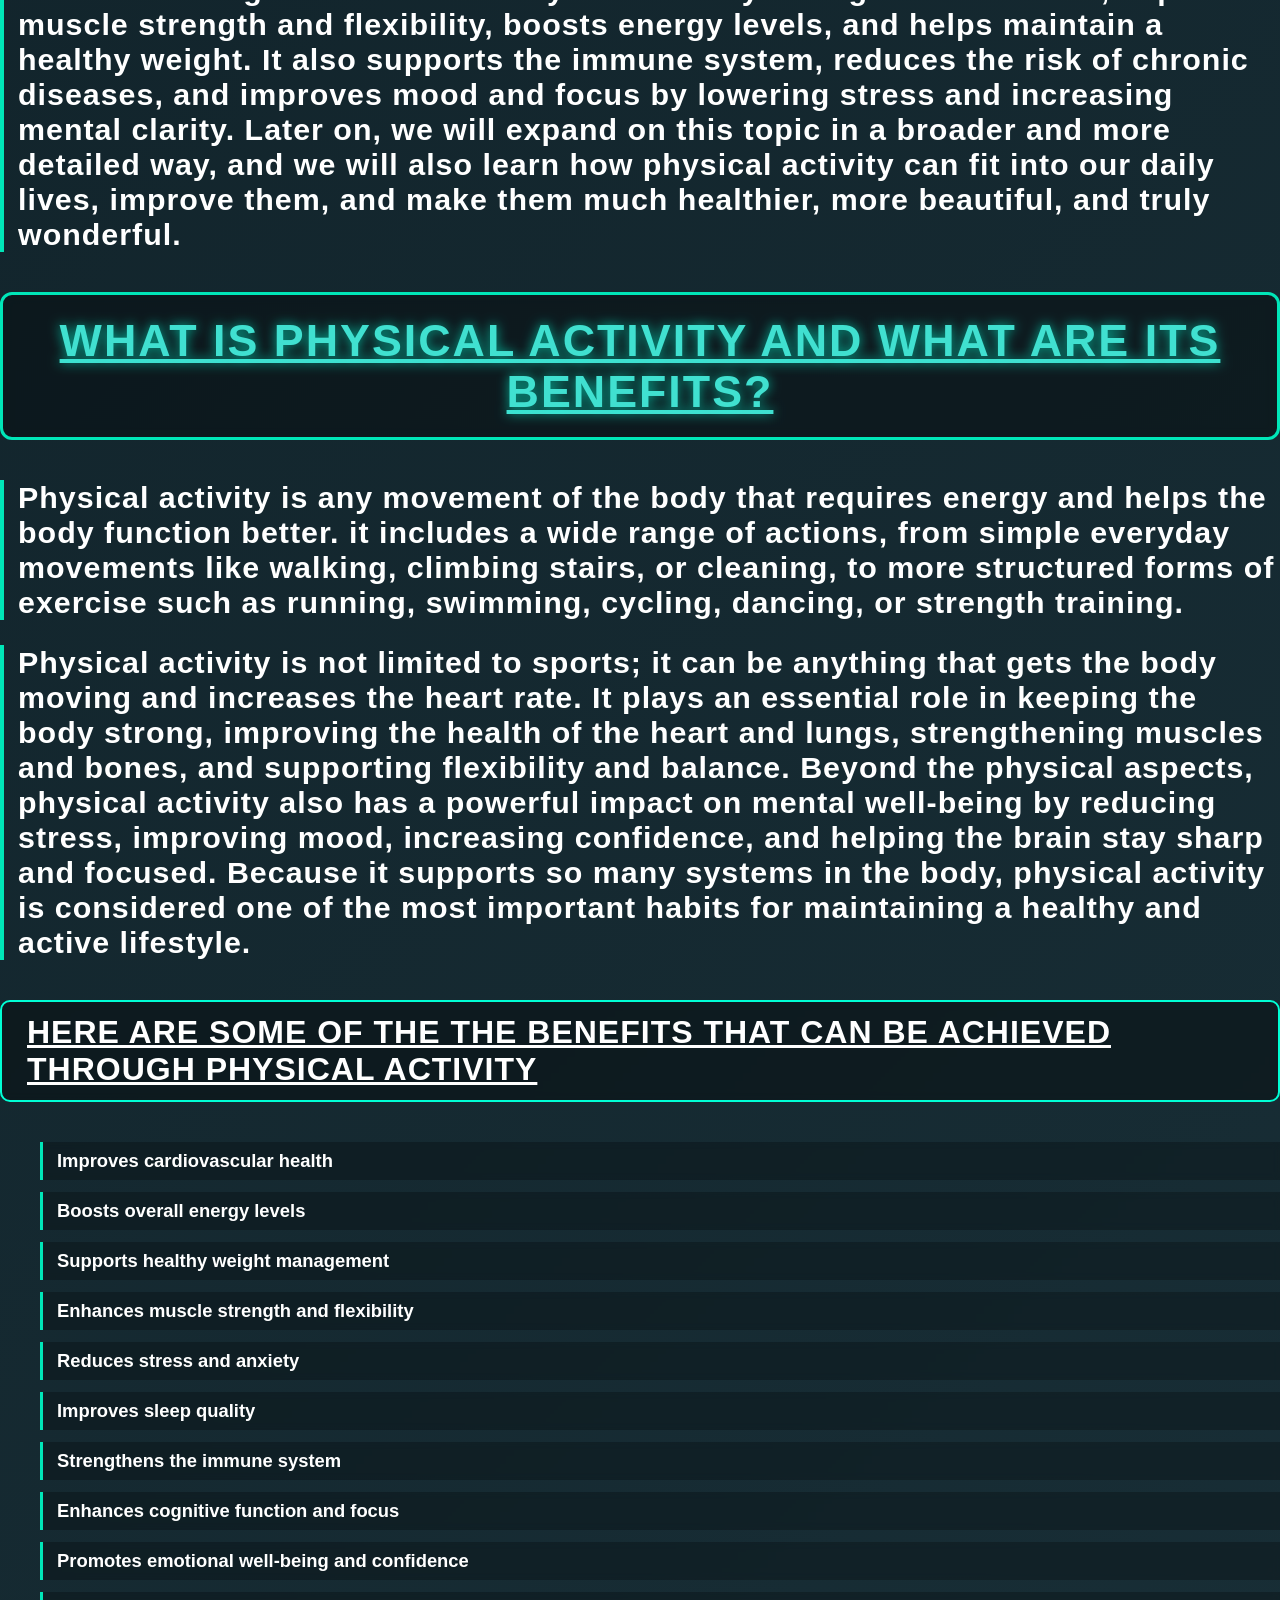
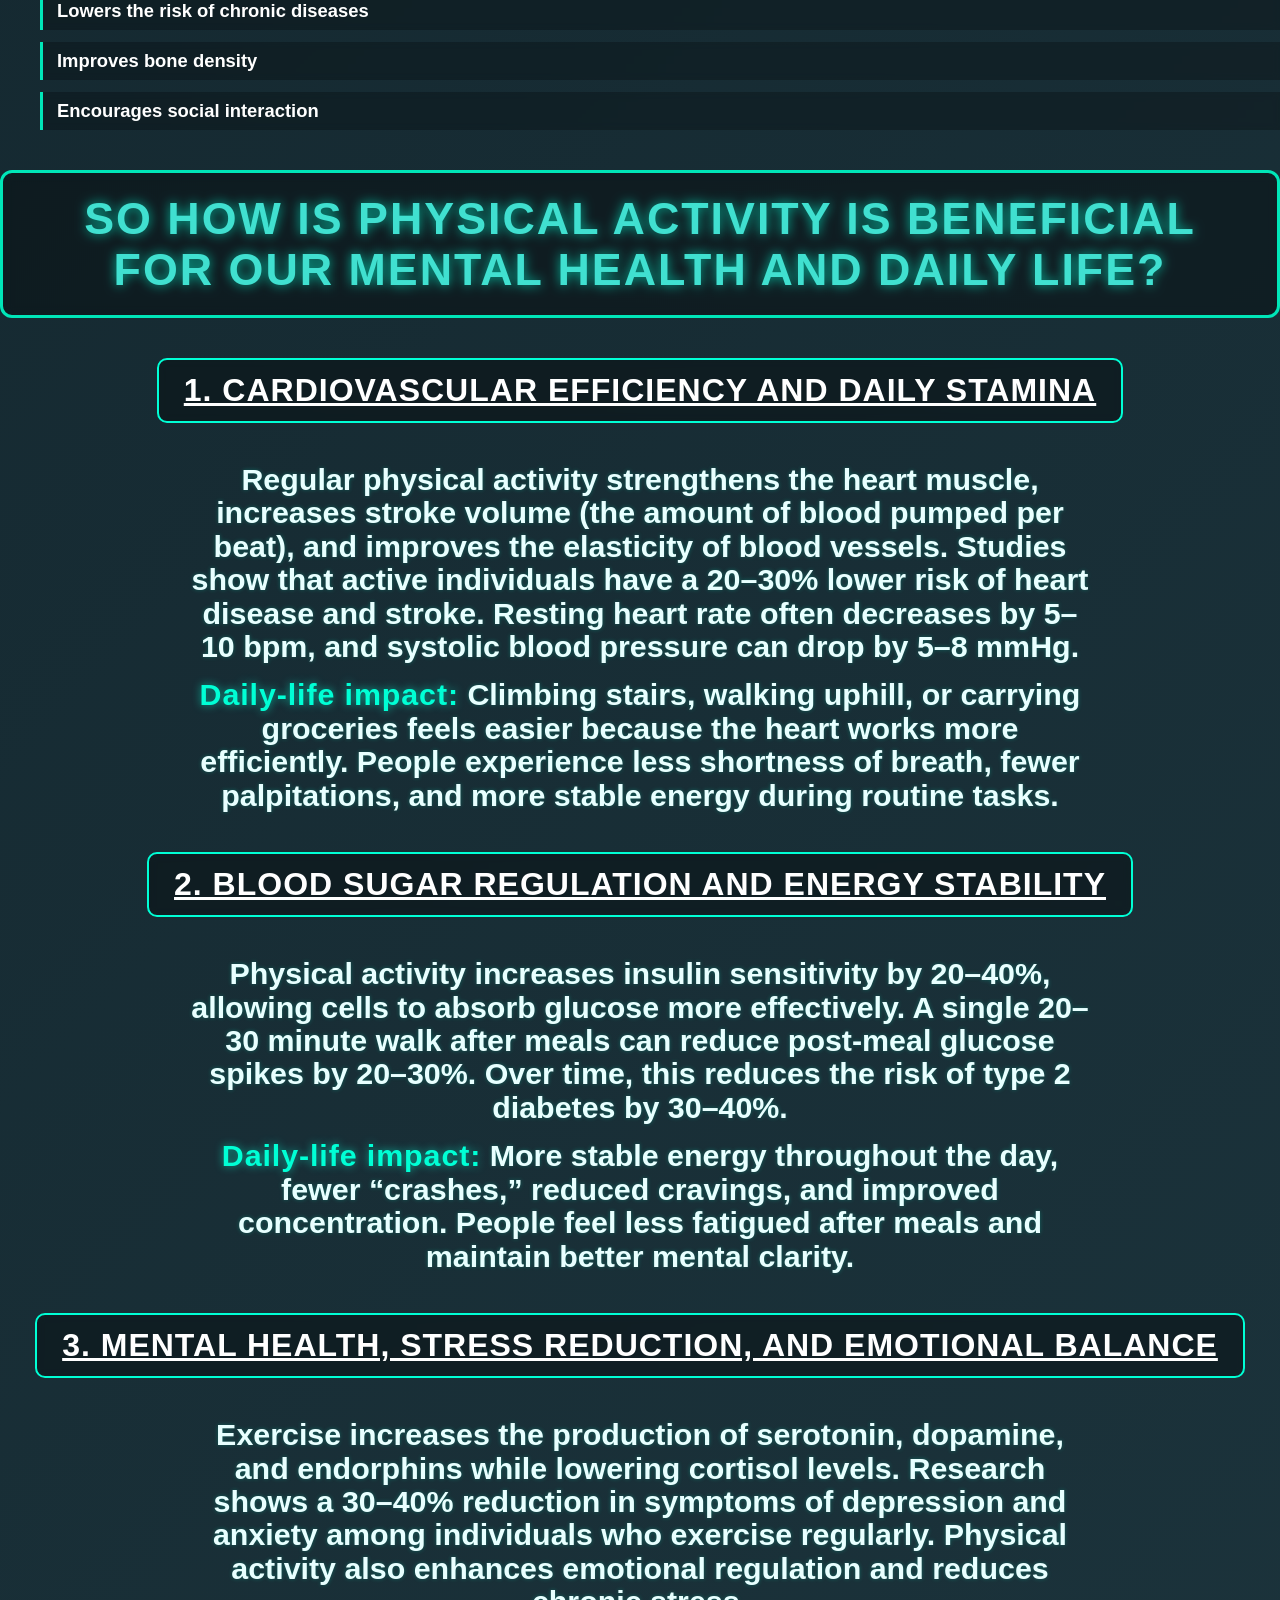
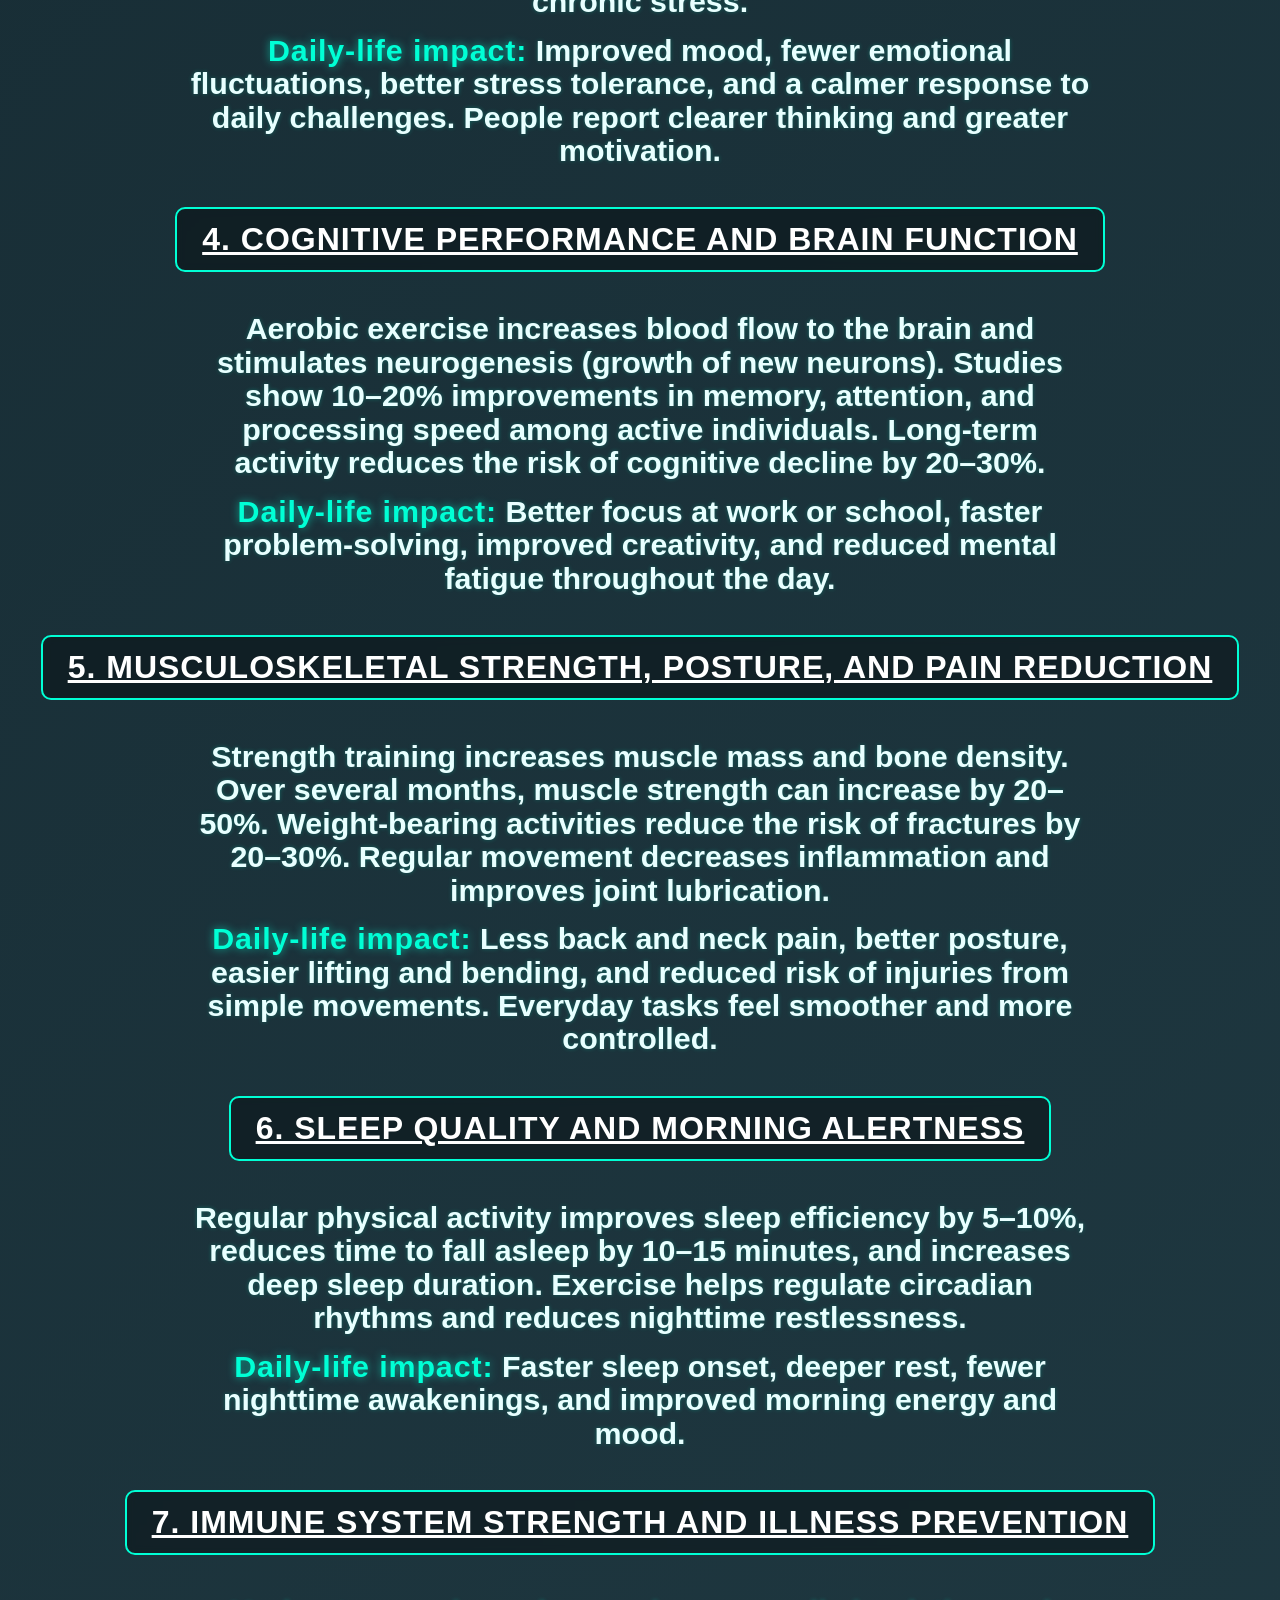
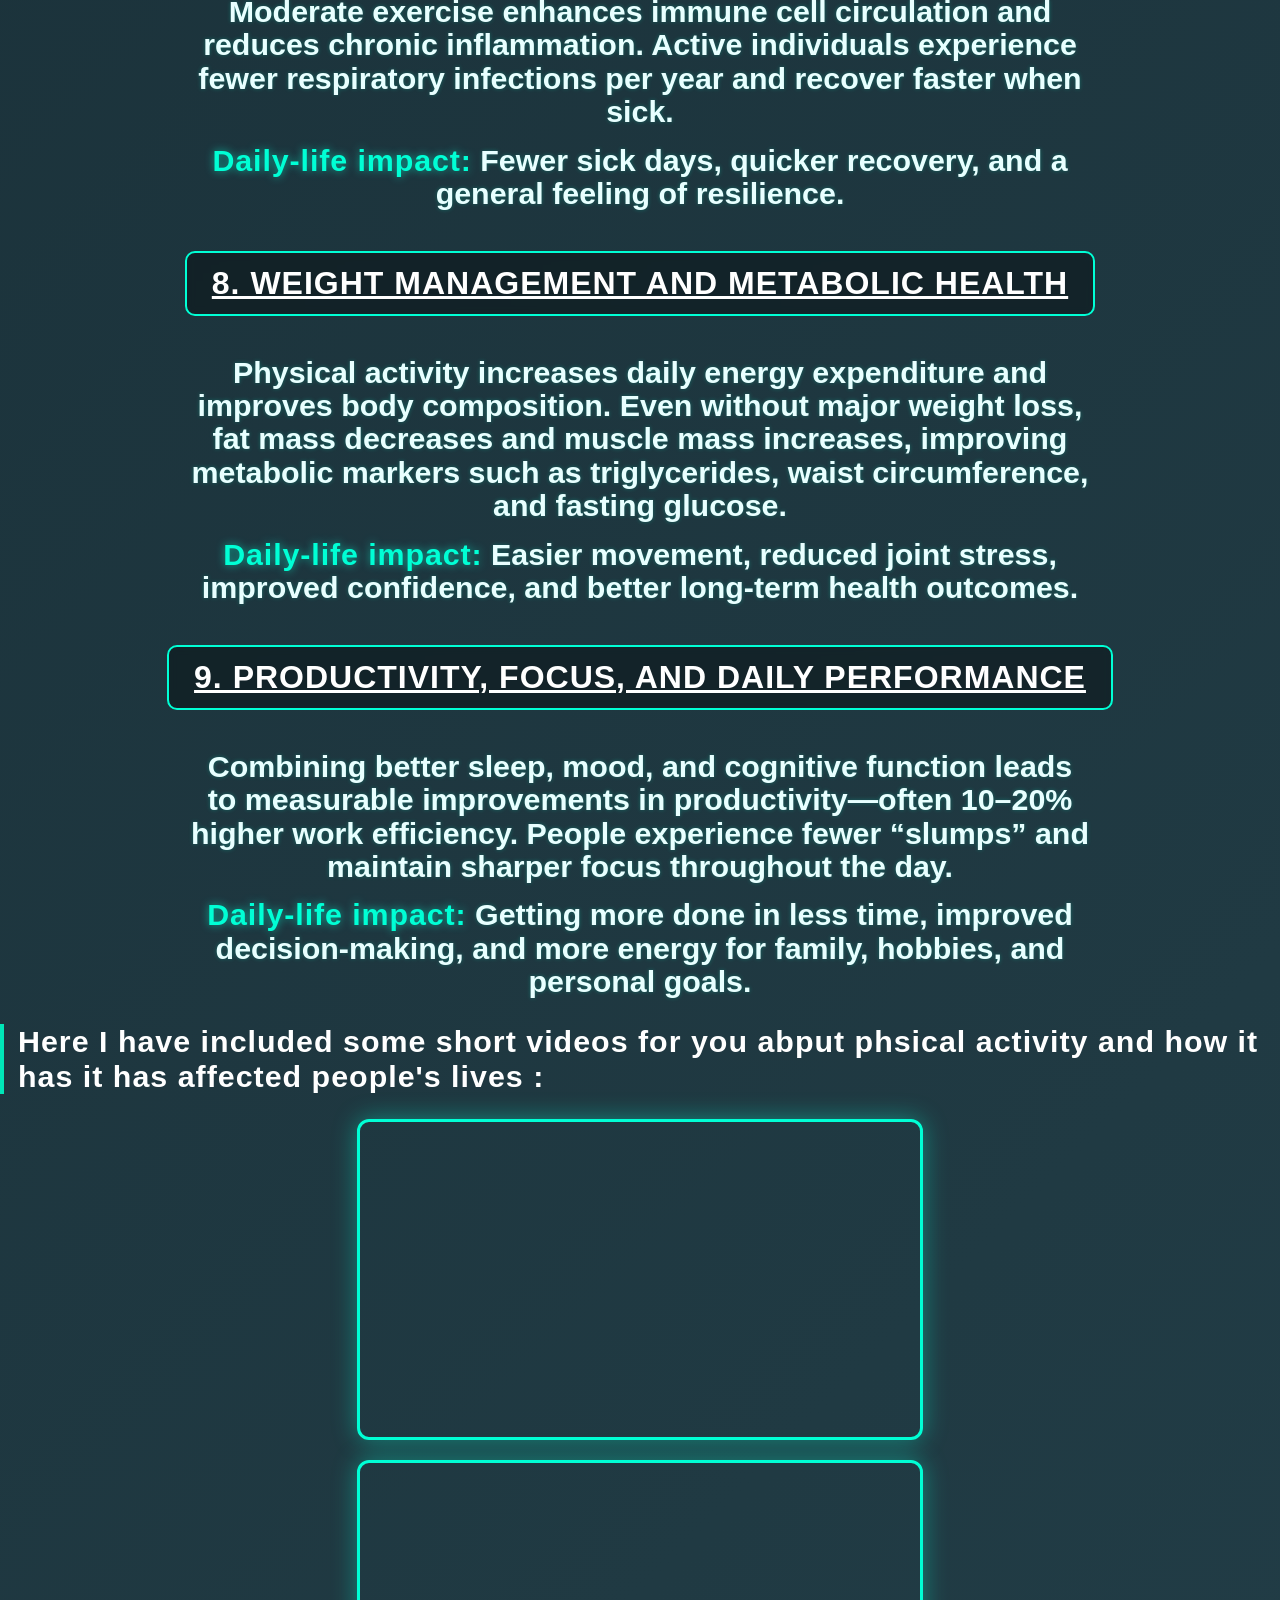
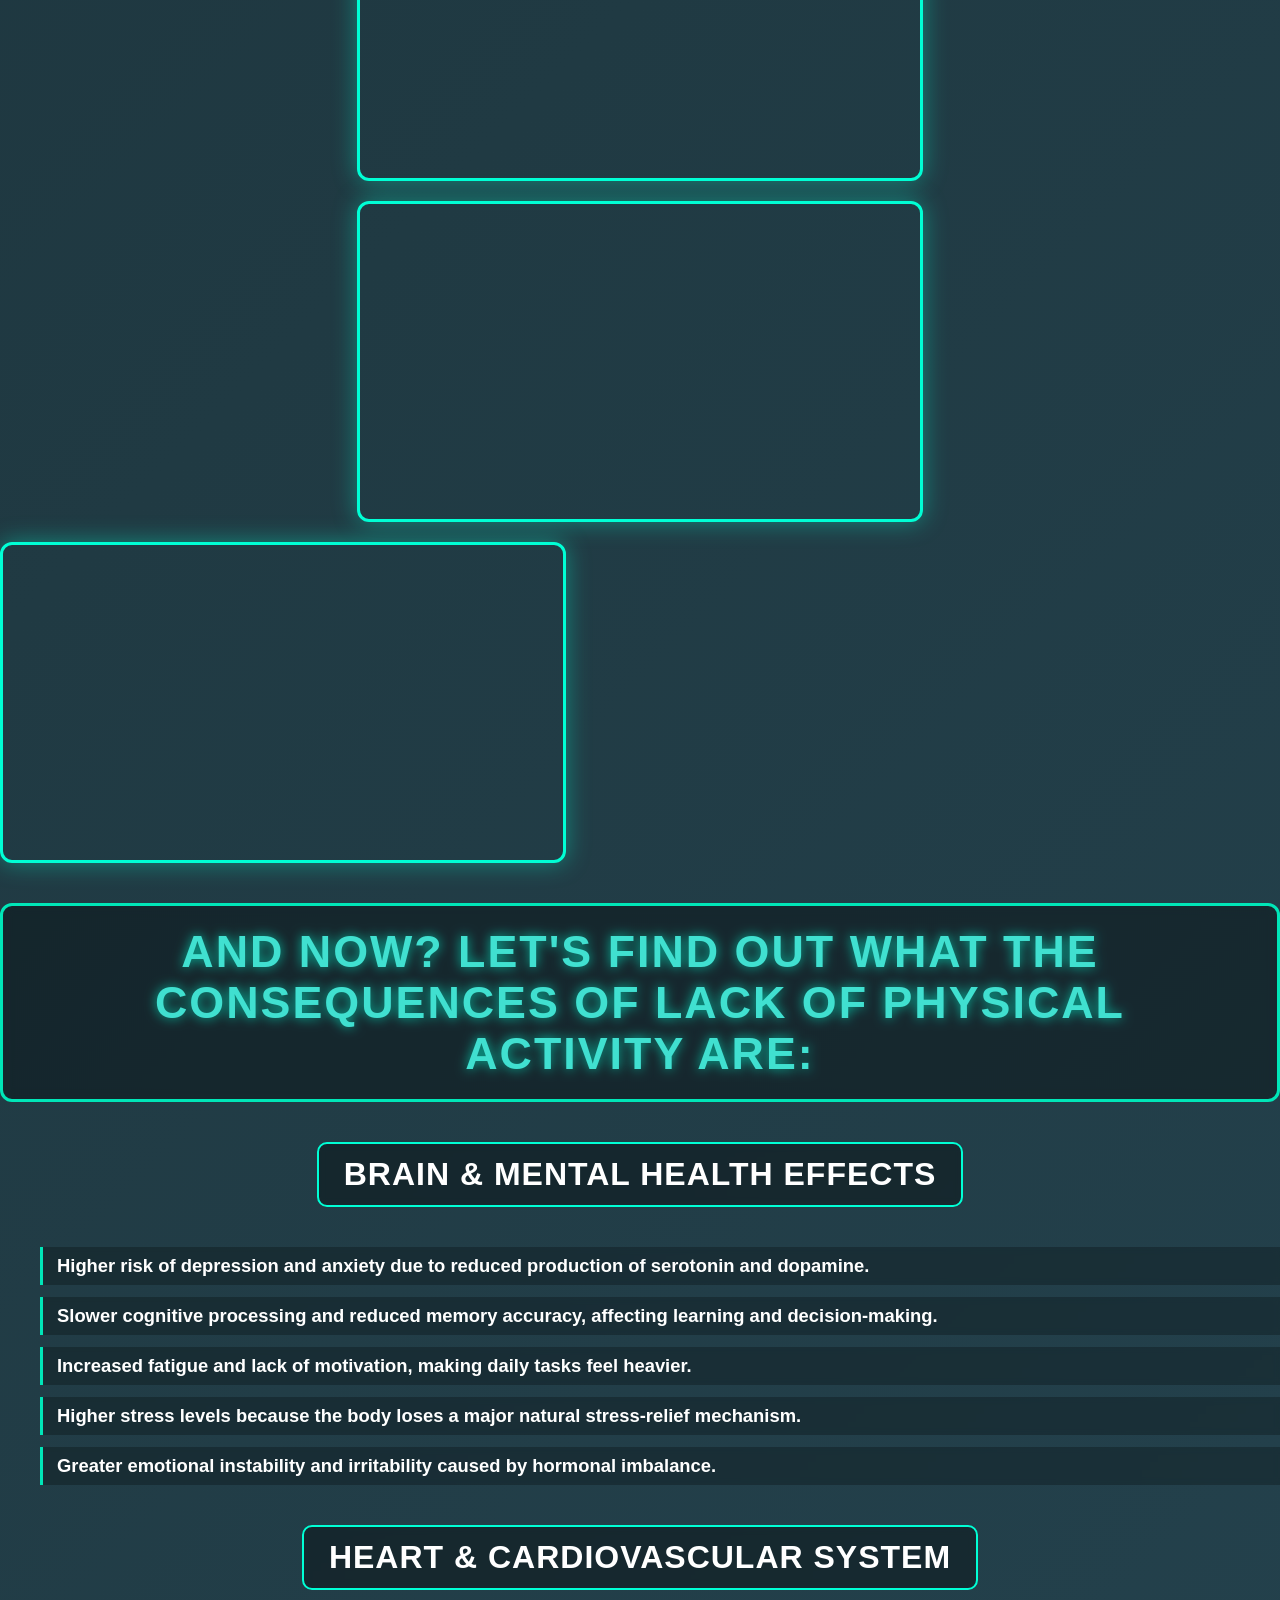
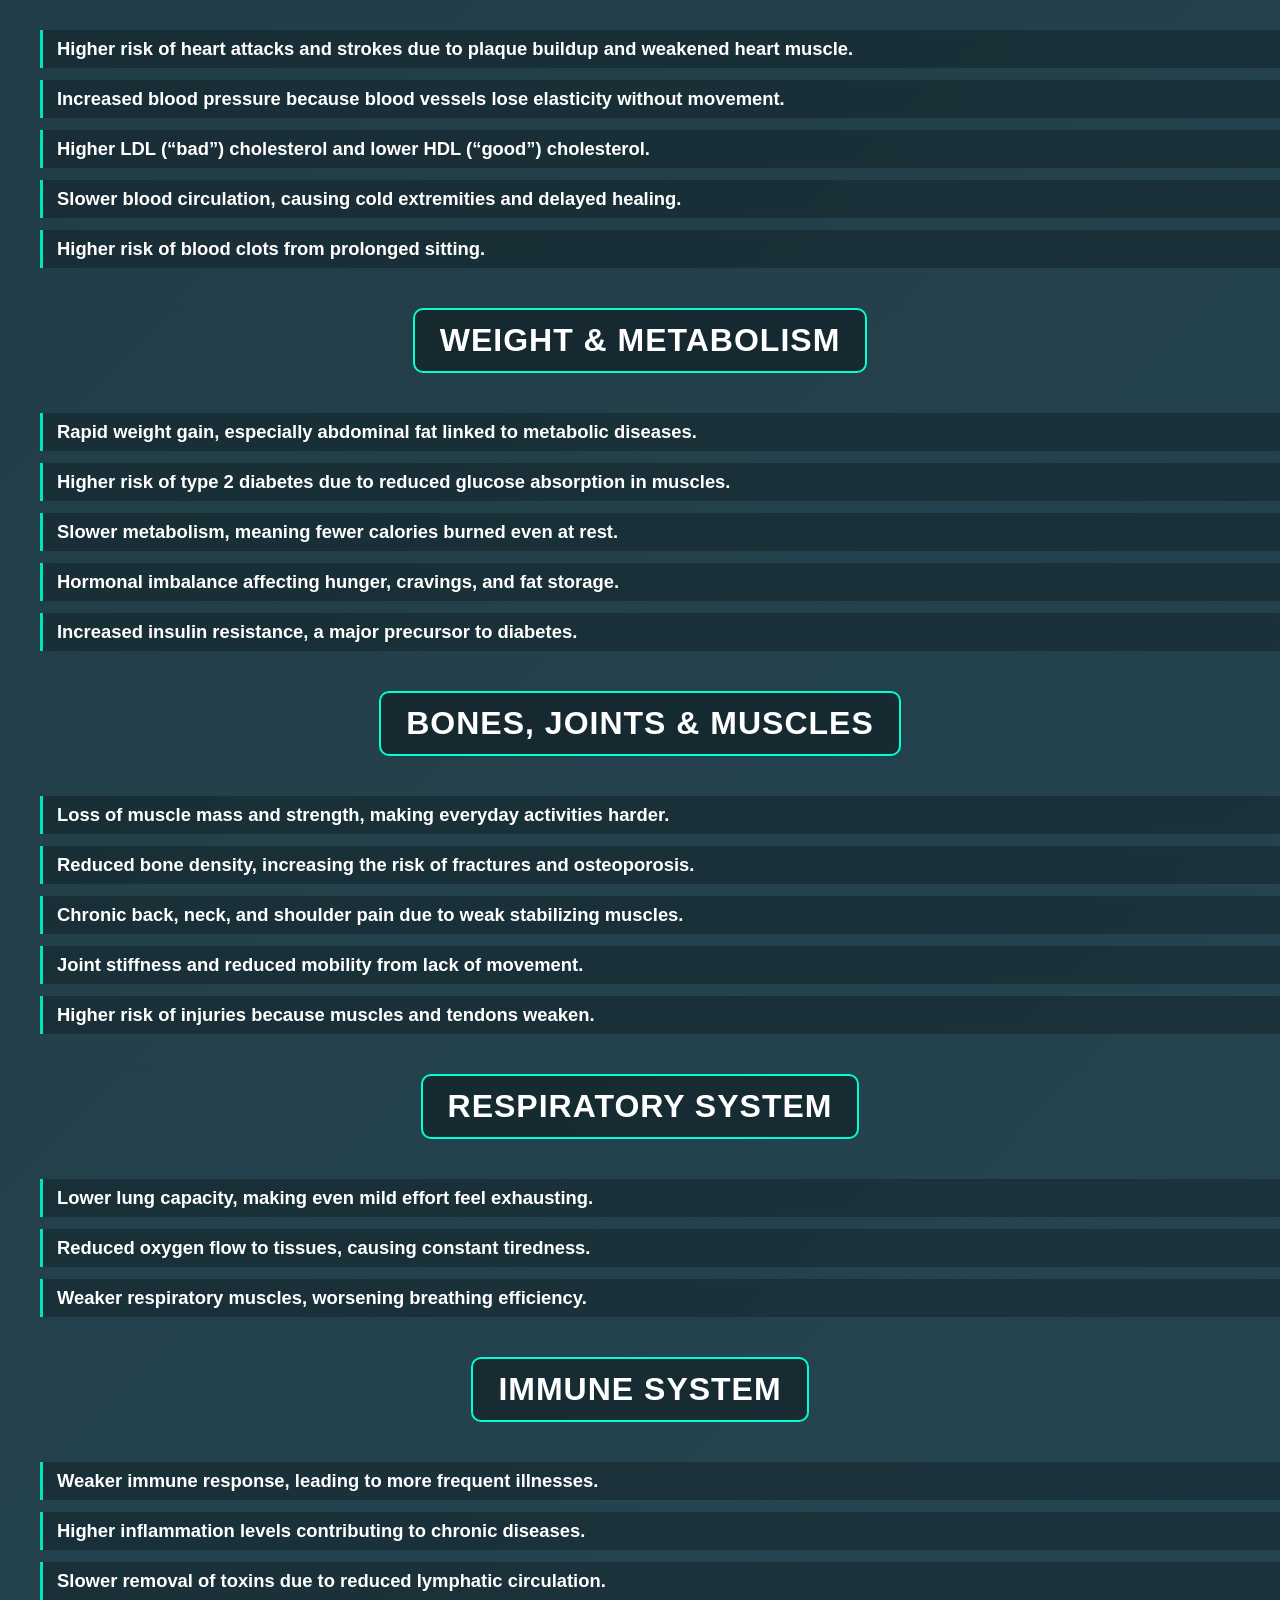
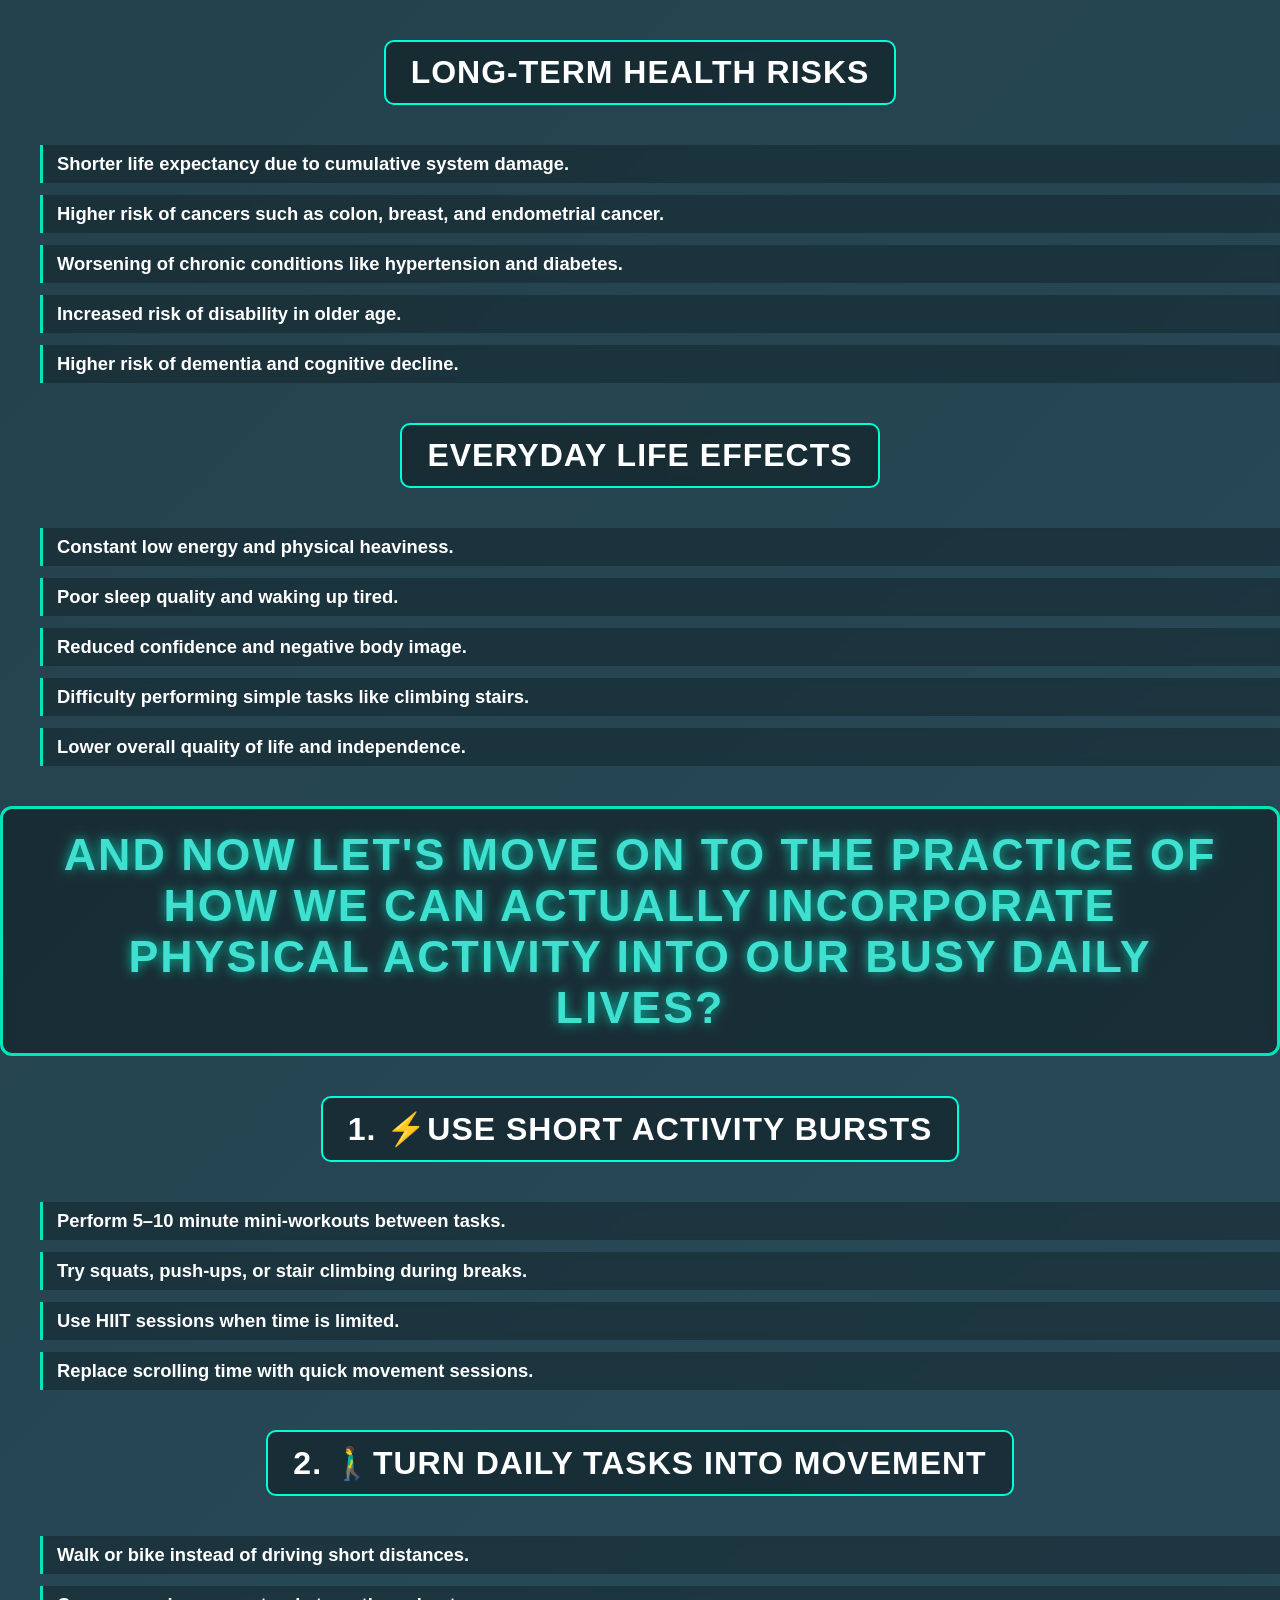
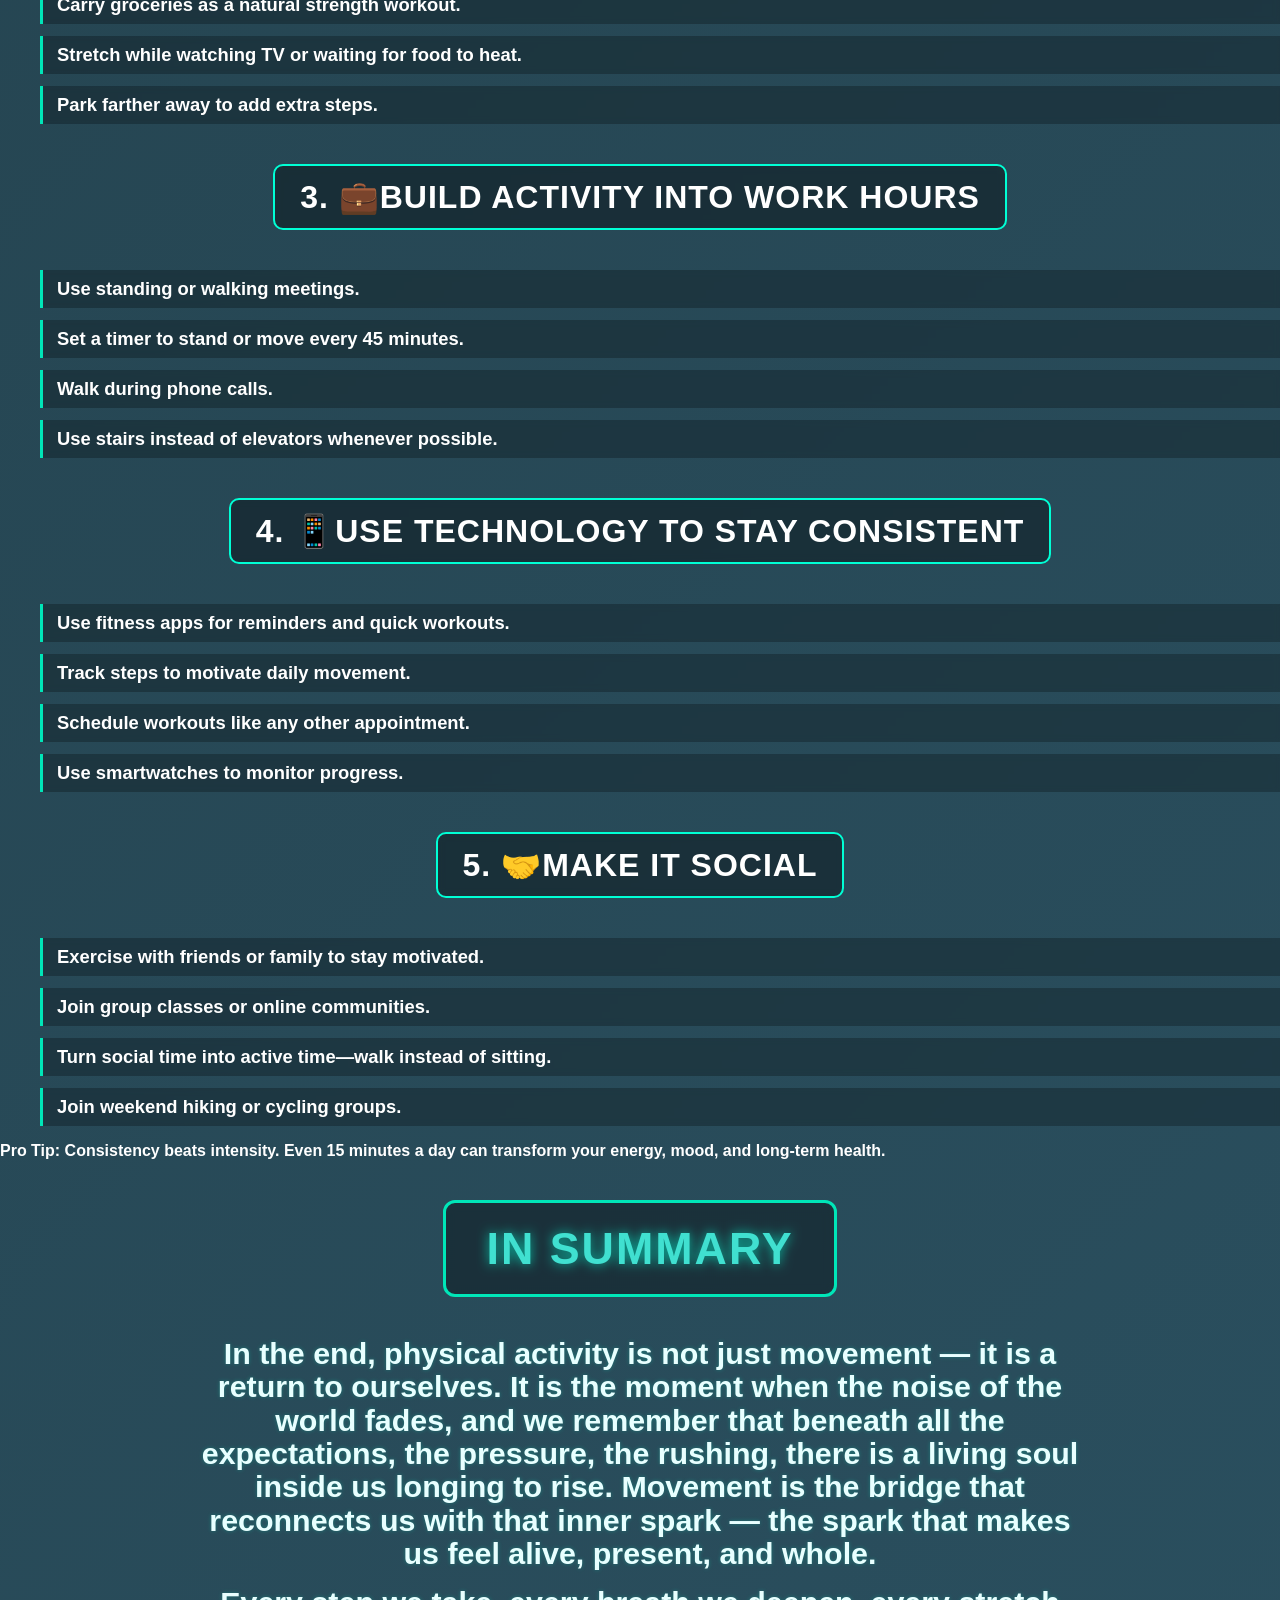
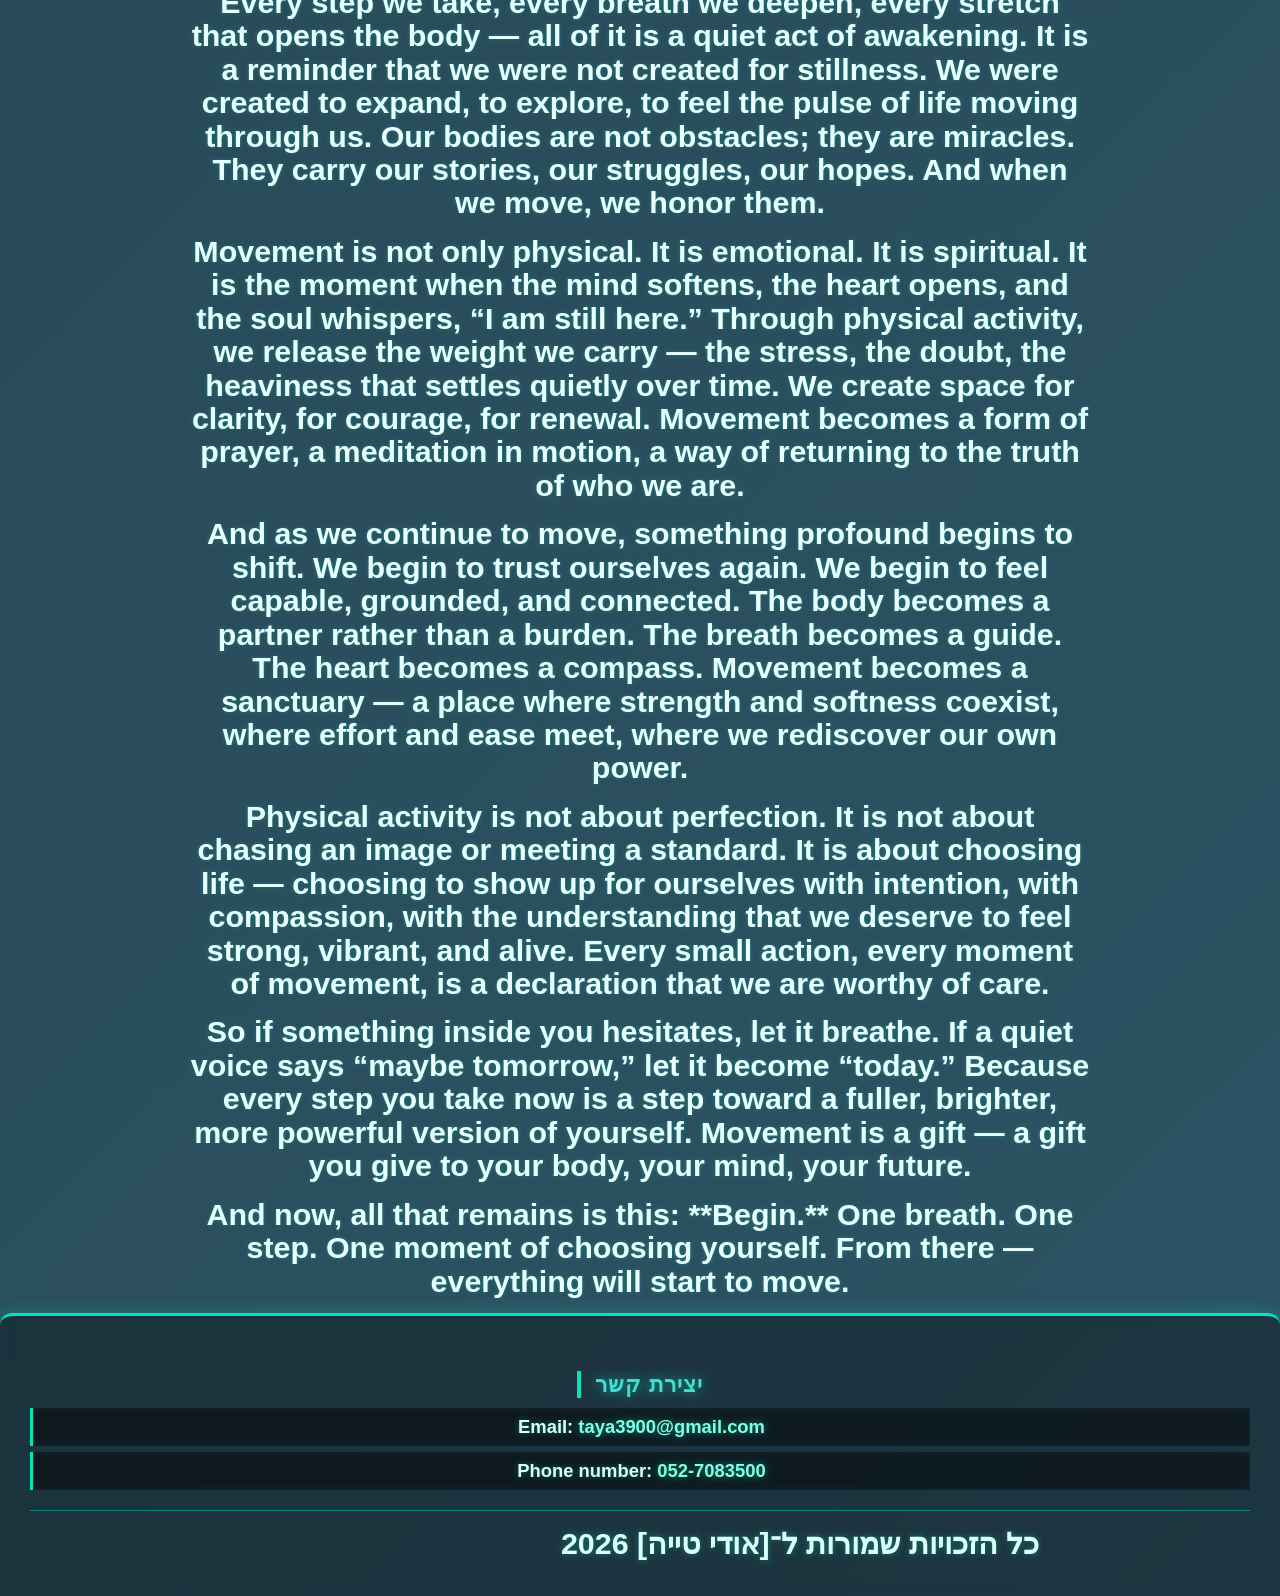
==== commit 8a8b4b3f: "Add files via upload" ====
--- a/בניית אתר.html
+++ b/בניית אתר.html
@@ -342,9 +342,7 @@
     <h3>יצירת קשר</h3>
     <ul>
       <li>Email: <a href="taya3900@gmail.com">taya3900@gmail.com</a></li>
-      <li>טלפון: <a href="tel:+972527083500">052-7083500</a></li>
-      <li><a href="https://www.linkedin.com/in/אודי-טייה" target="_blank" rel="noopener">linekdin</a></li>
-      <li><a href="https://github.com/taya3900" target="_blank" rel="noopener">github</a></li>
+      <li>Phone number: <a href="tel:+972527083500">052-7083500</a></li>
     </ul>
   </div>
 
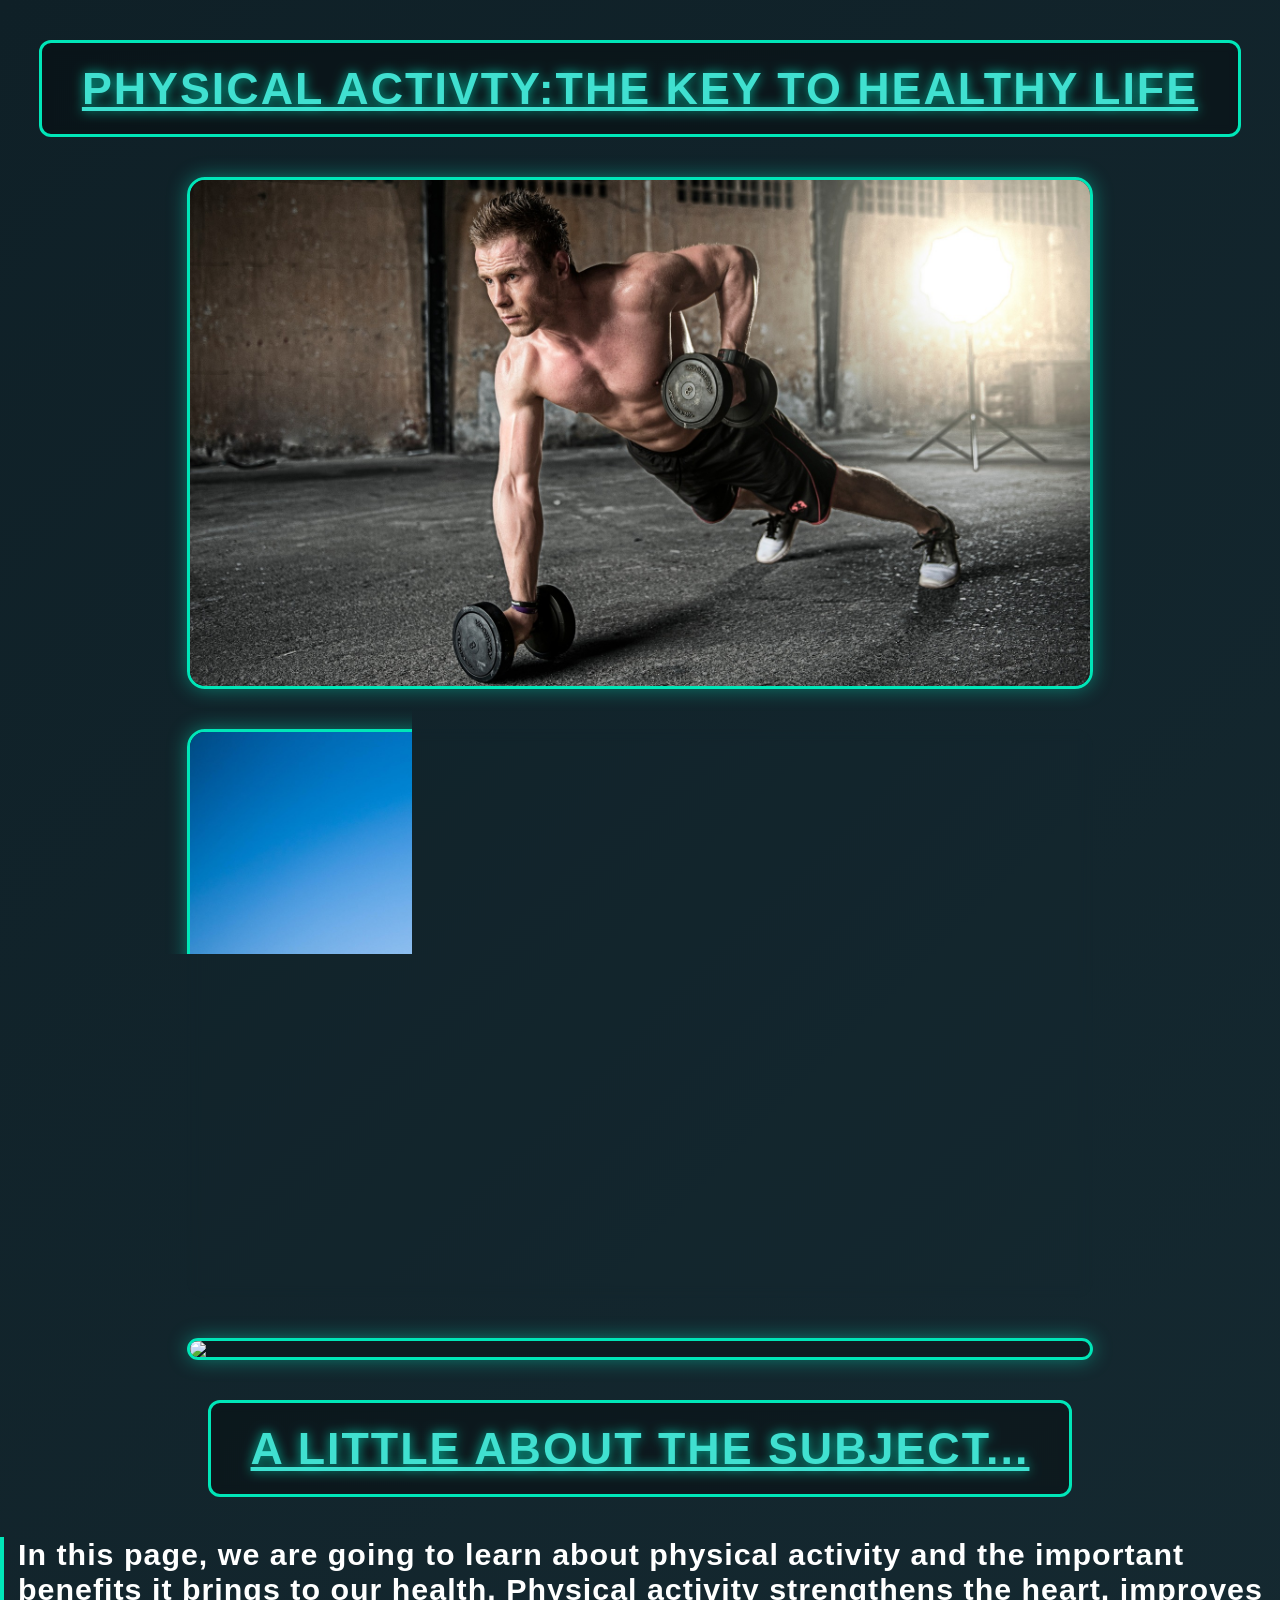
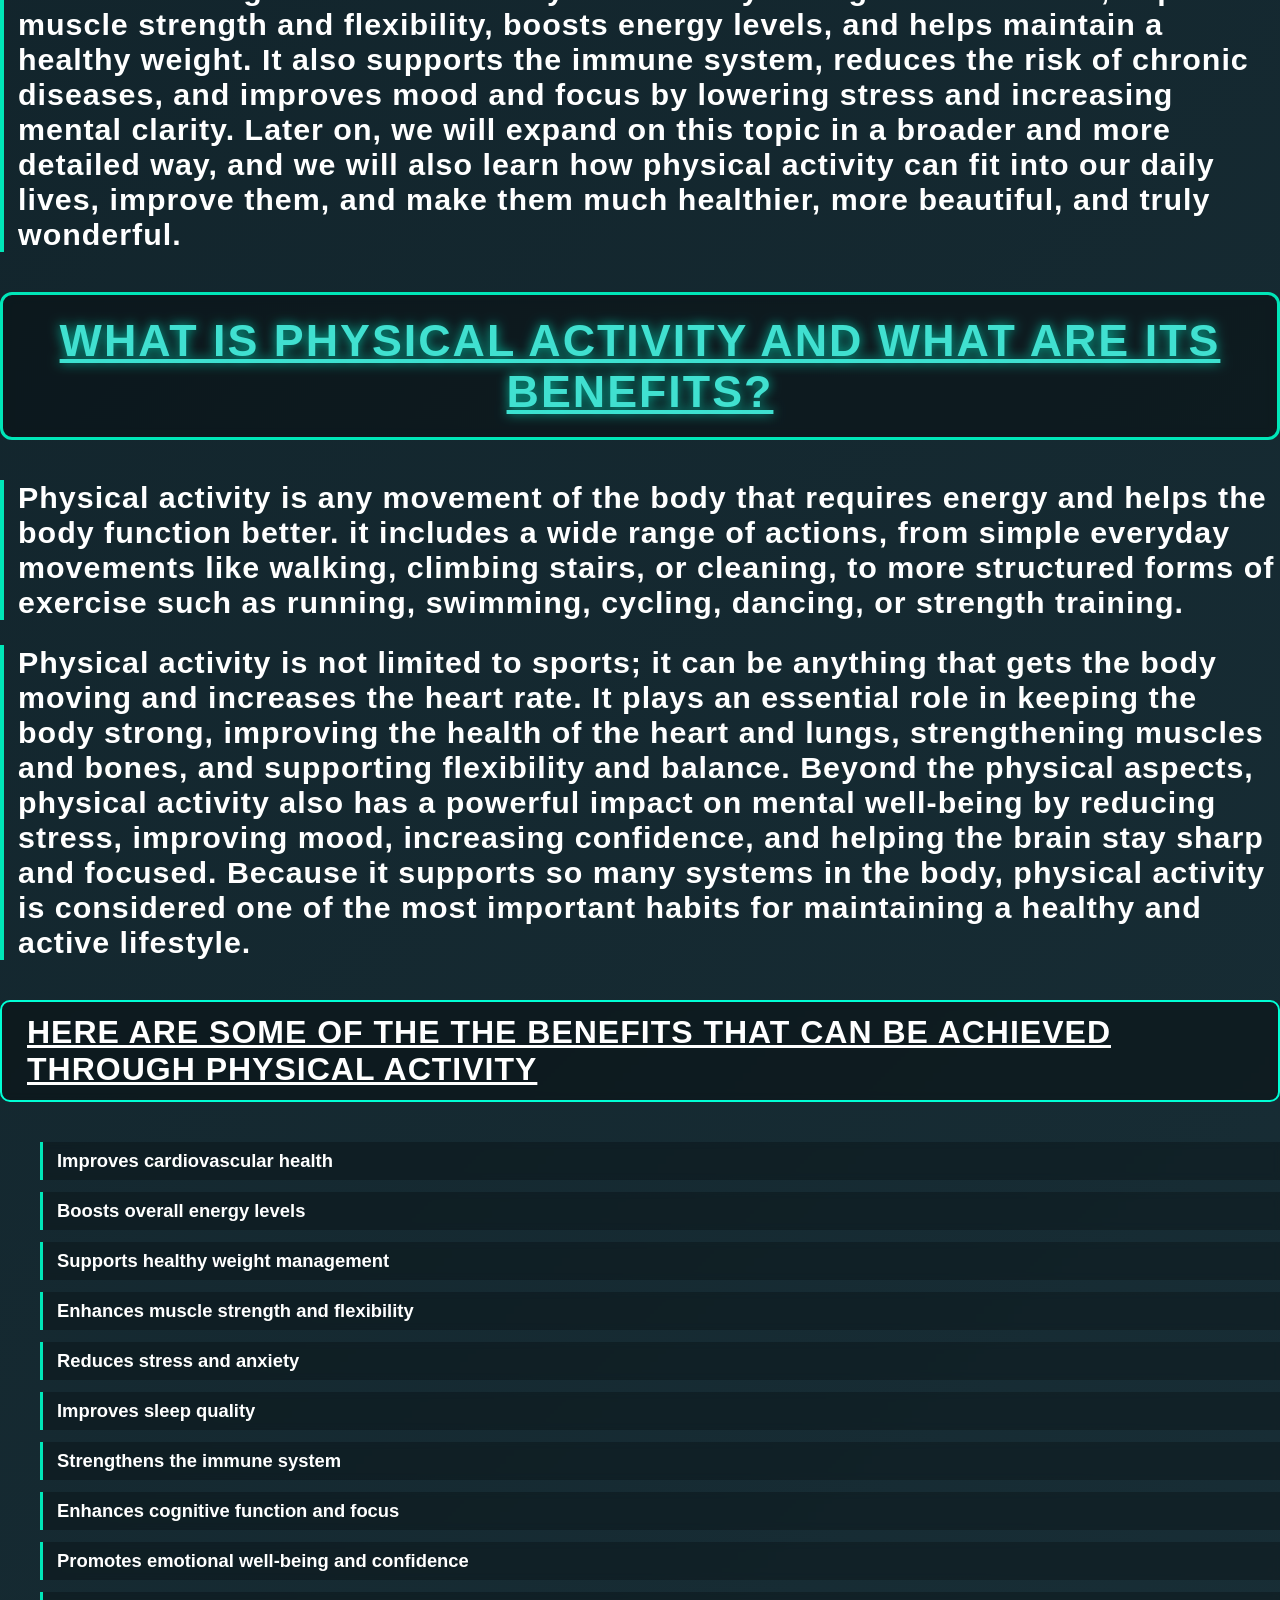
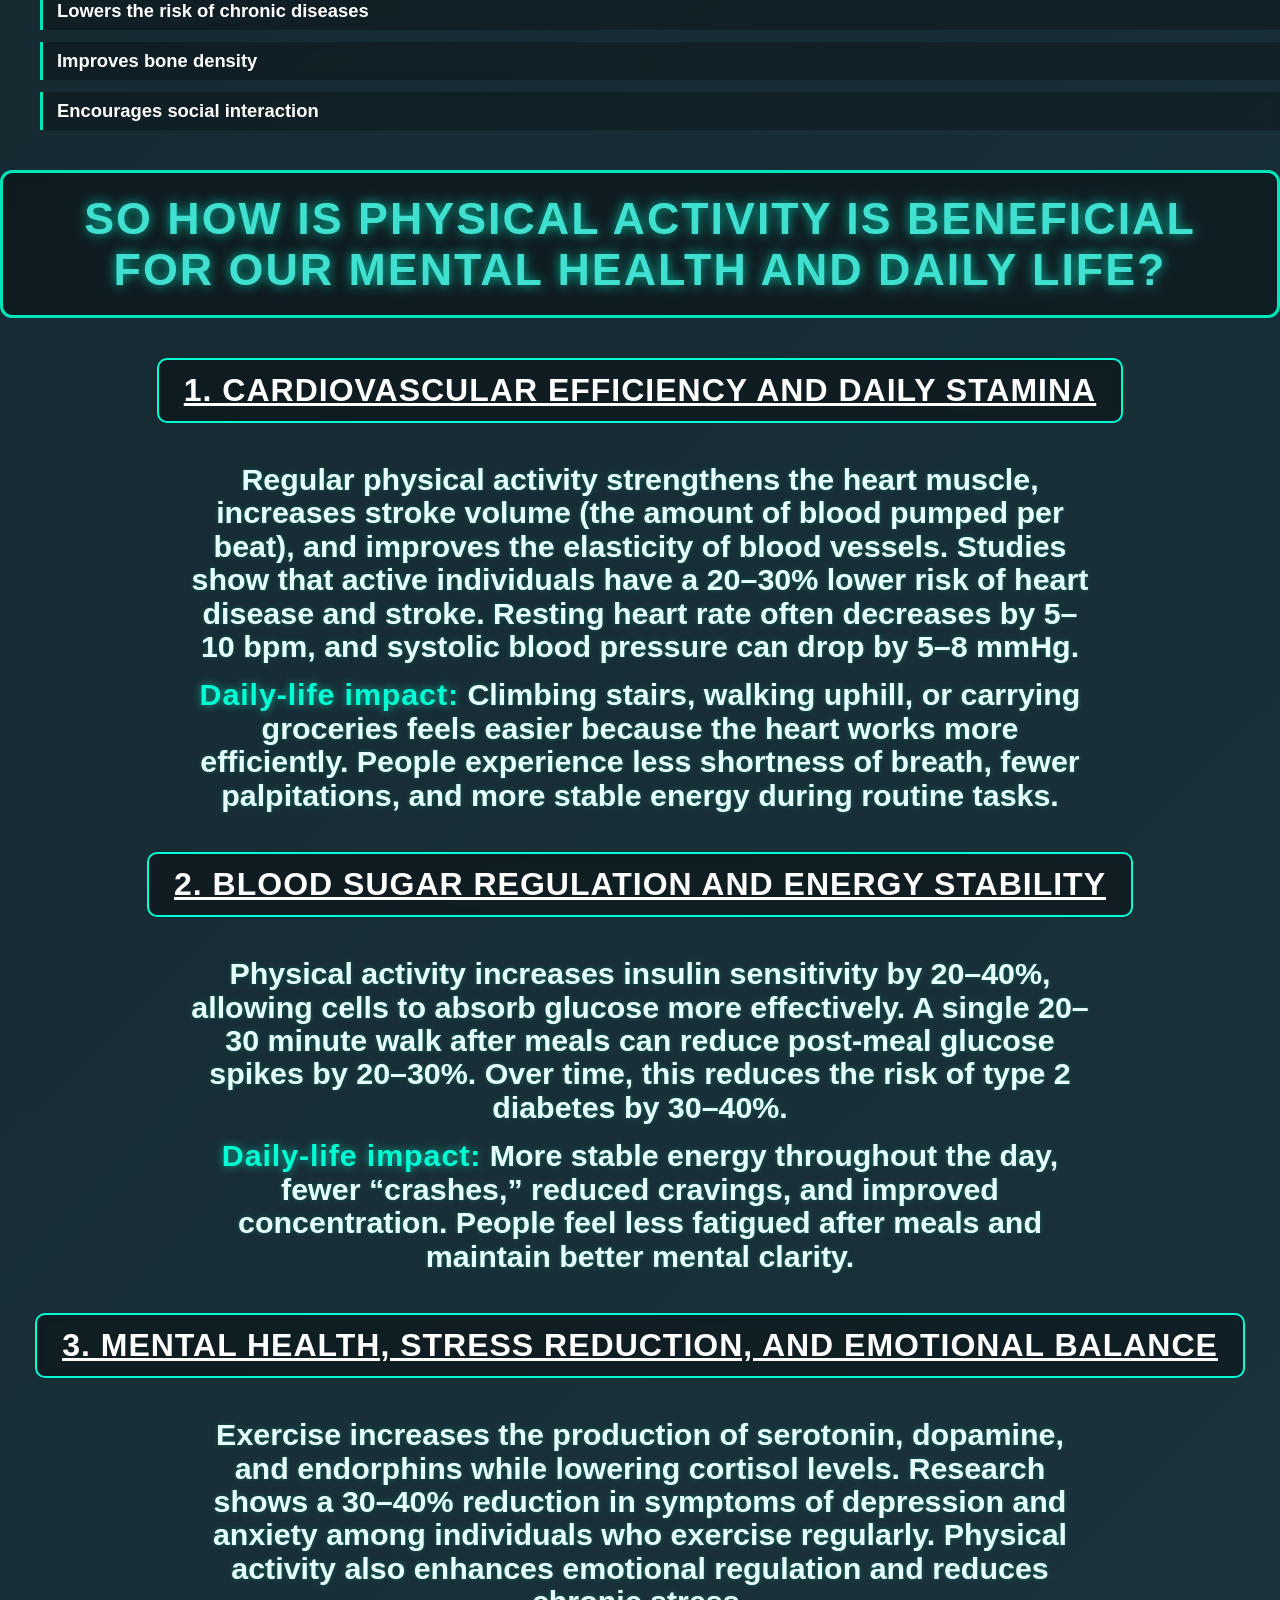
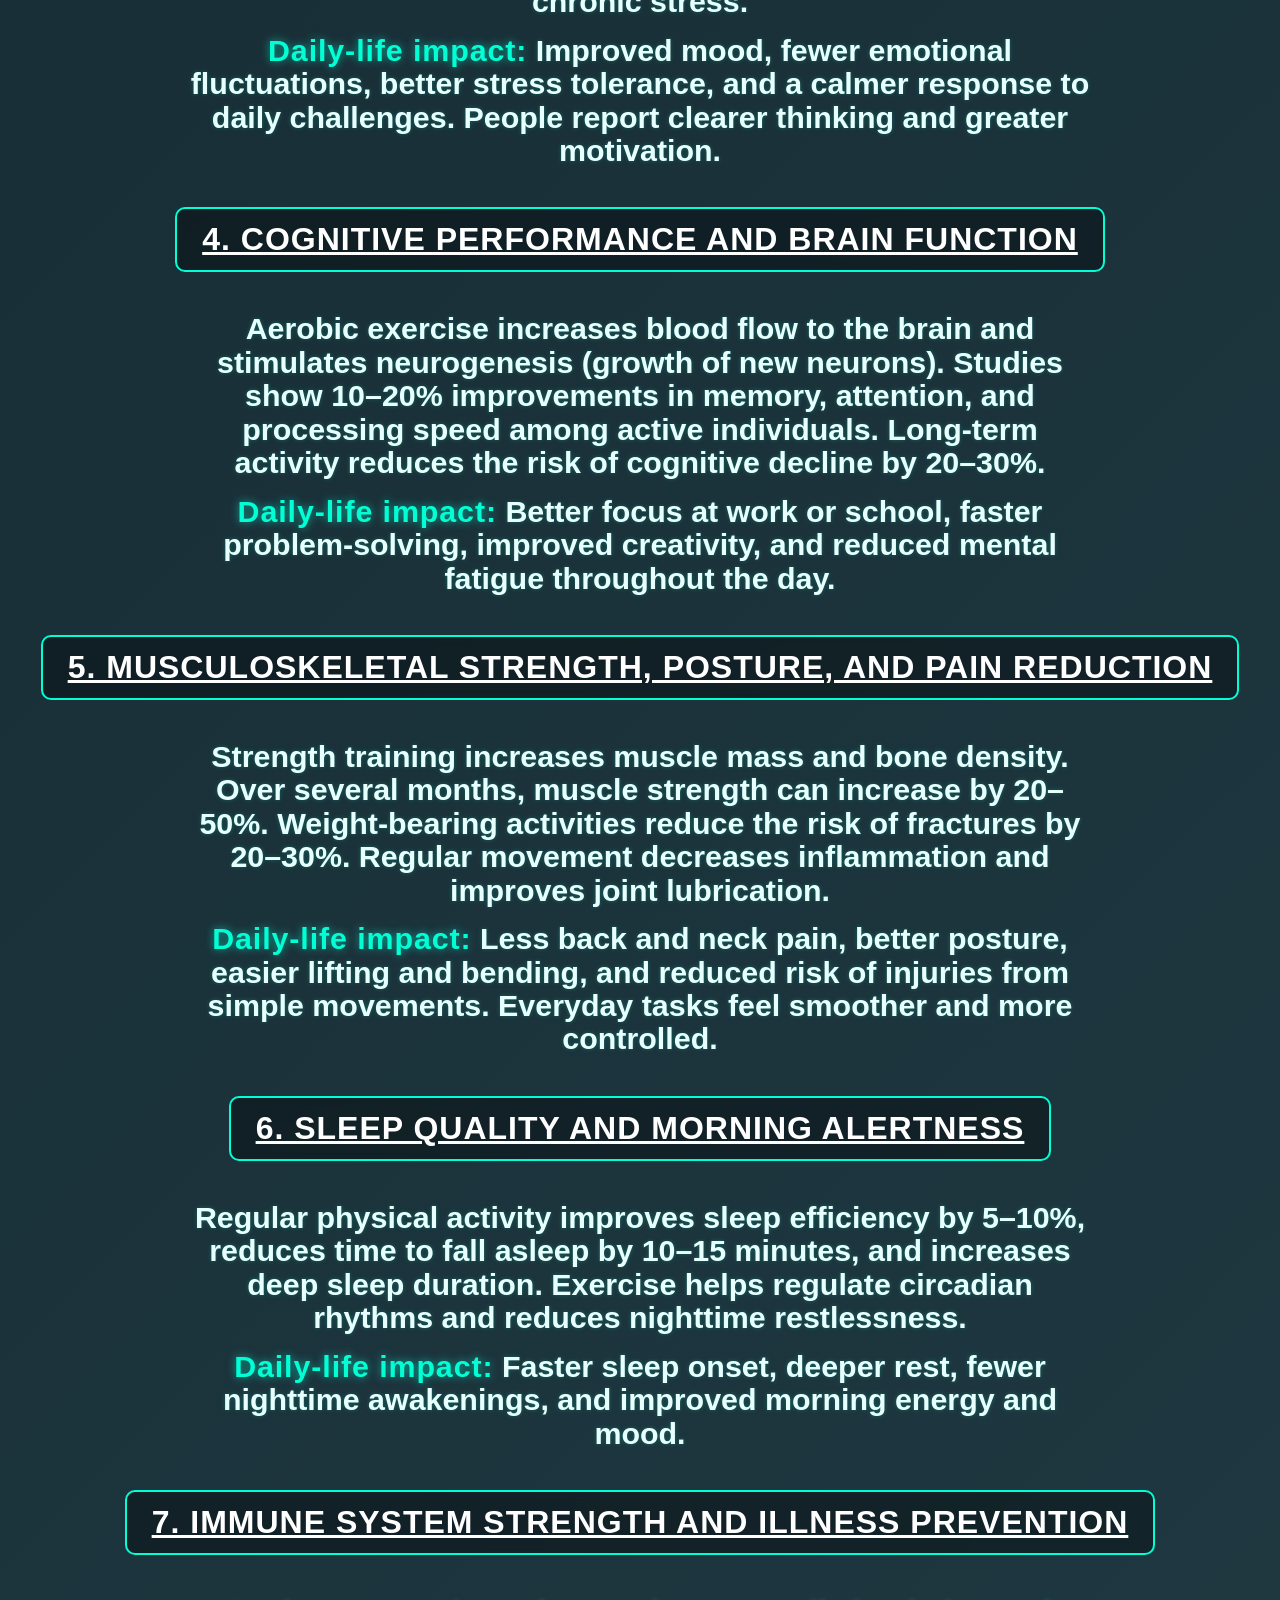
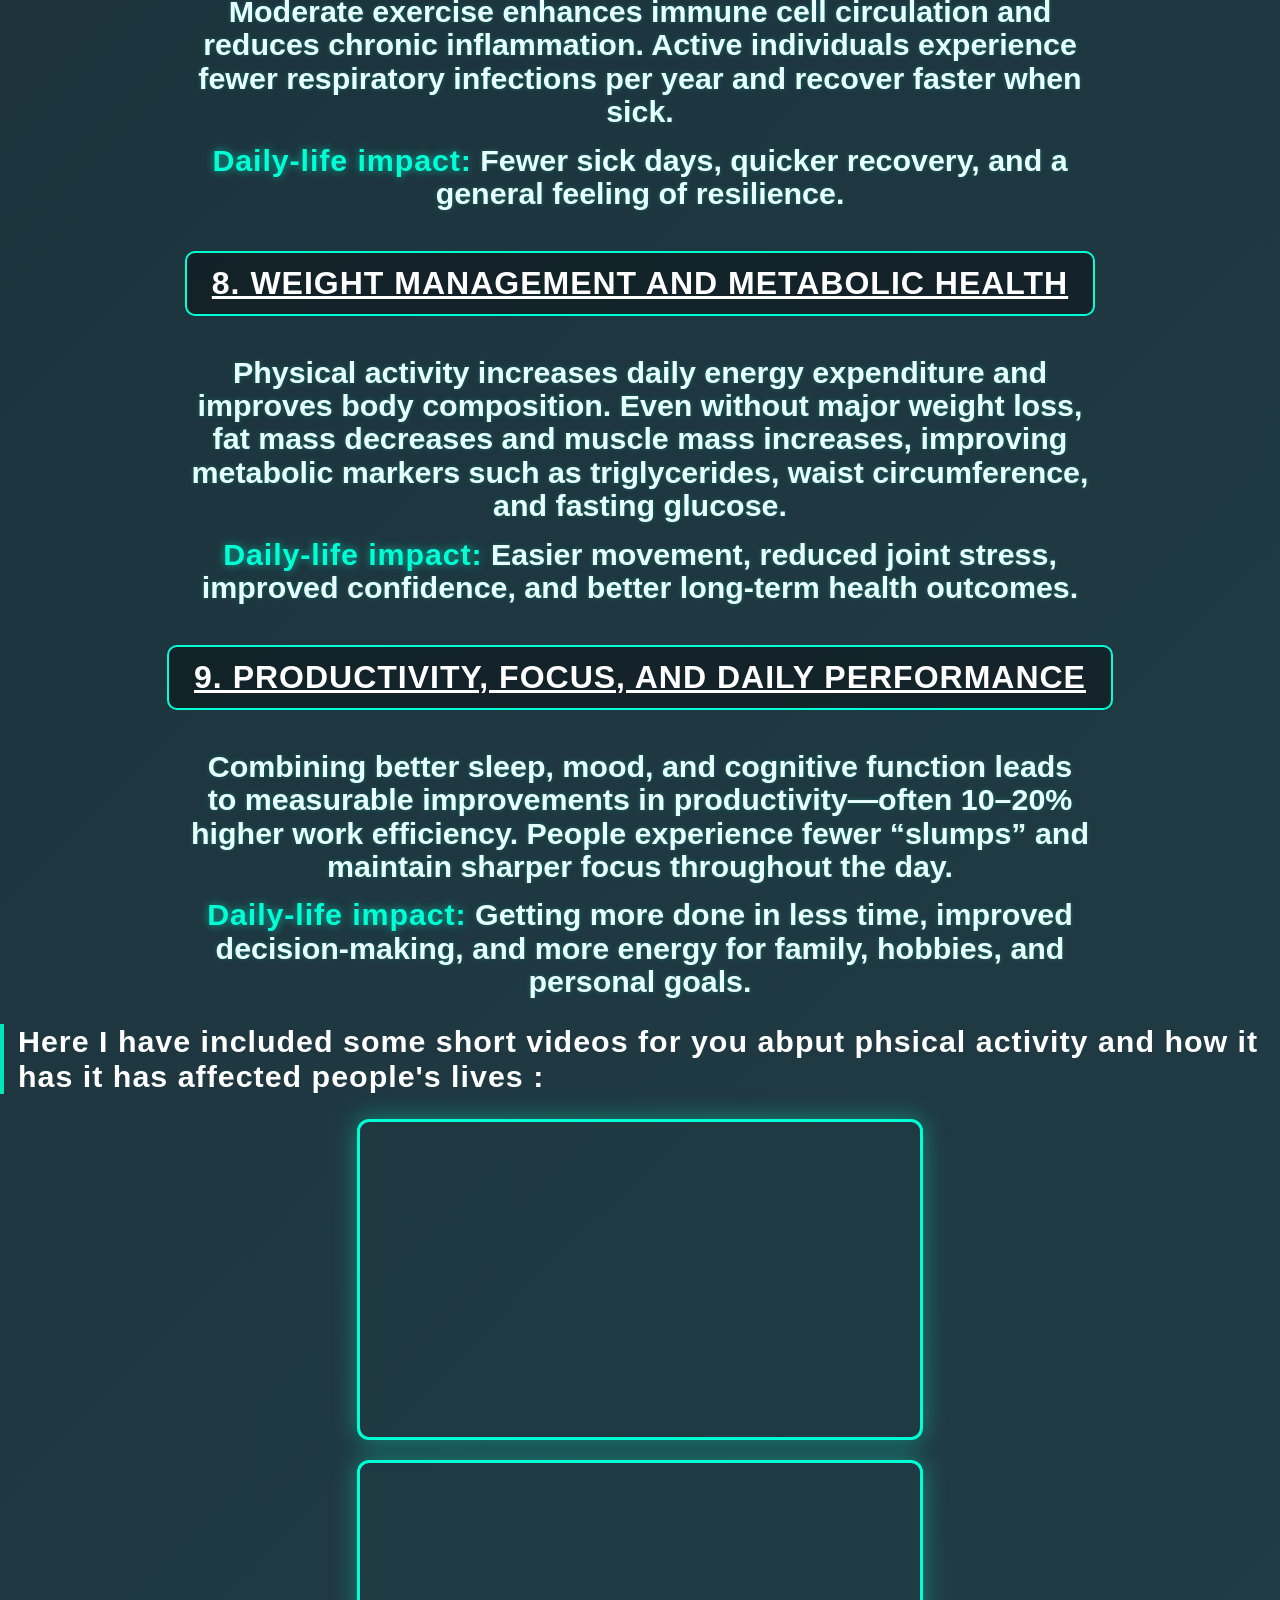
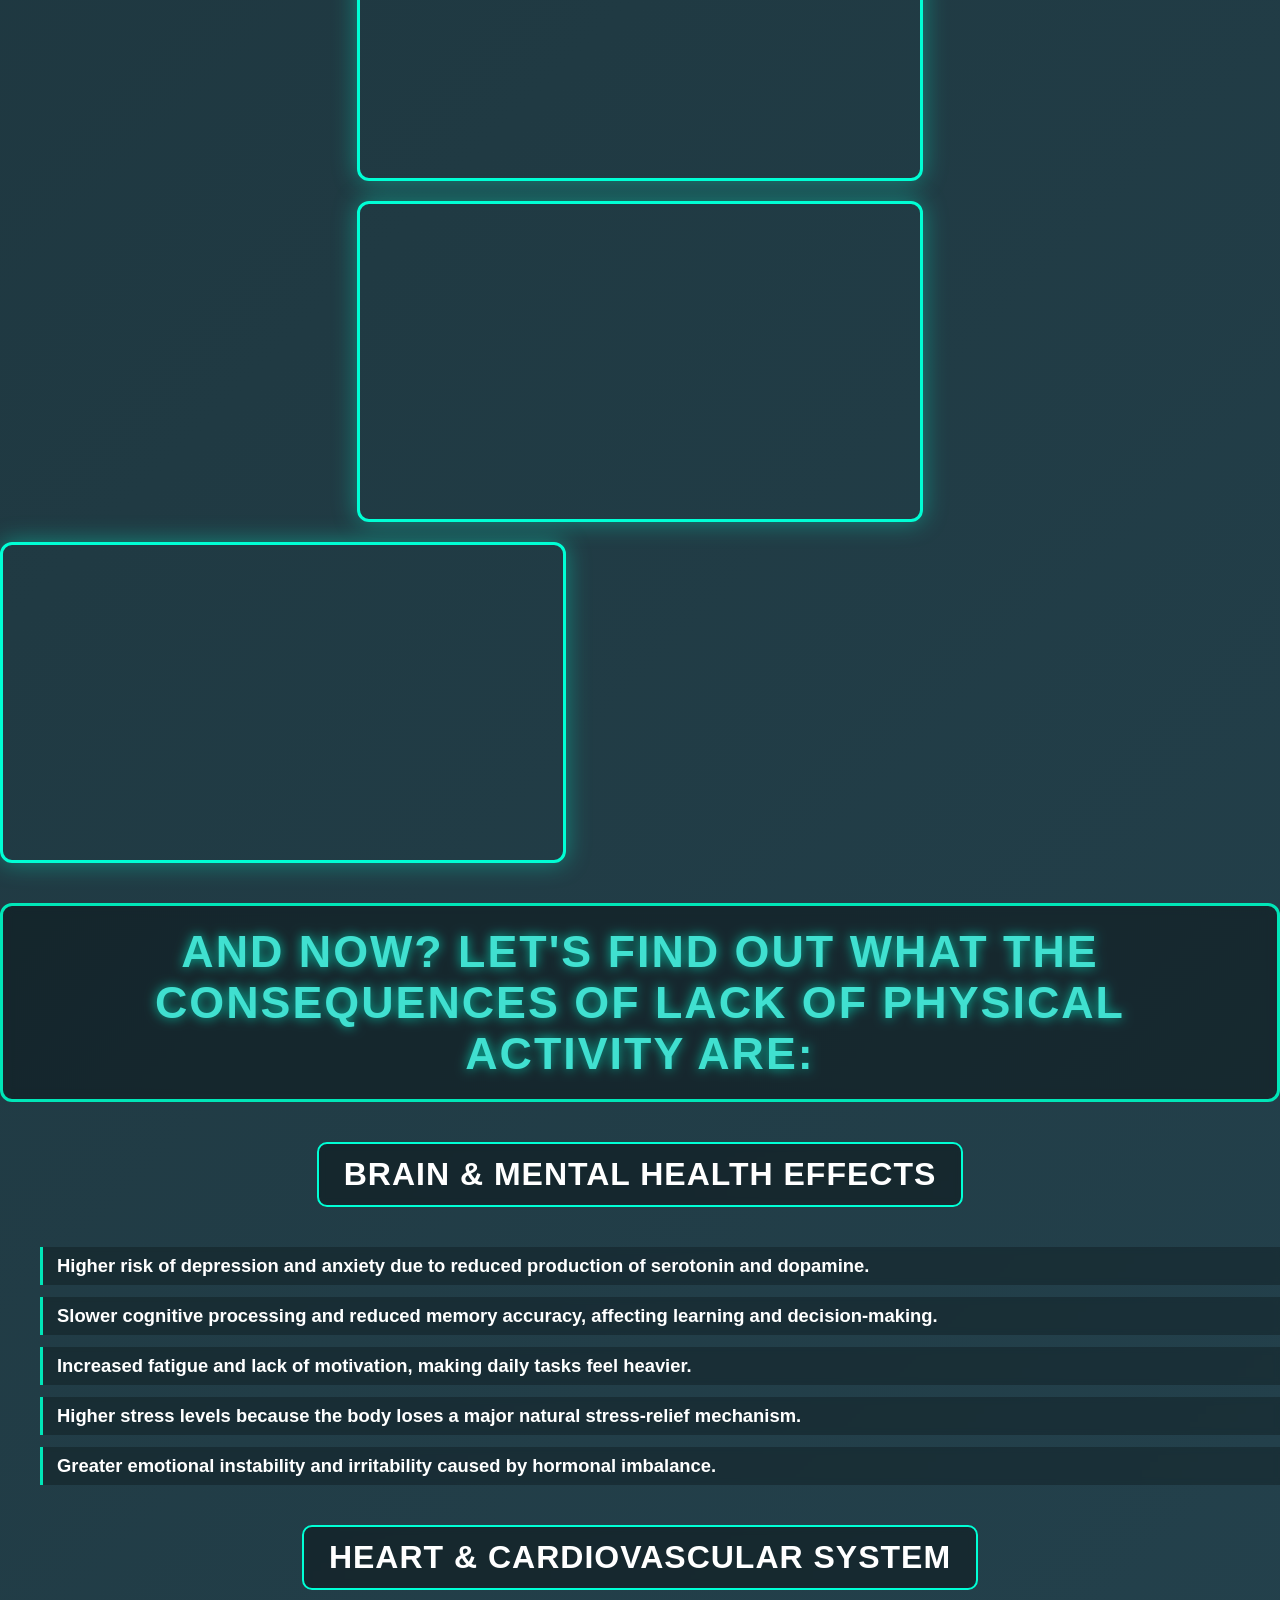
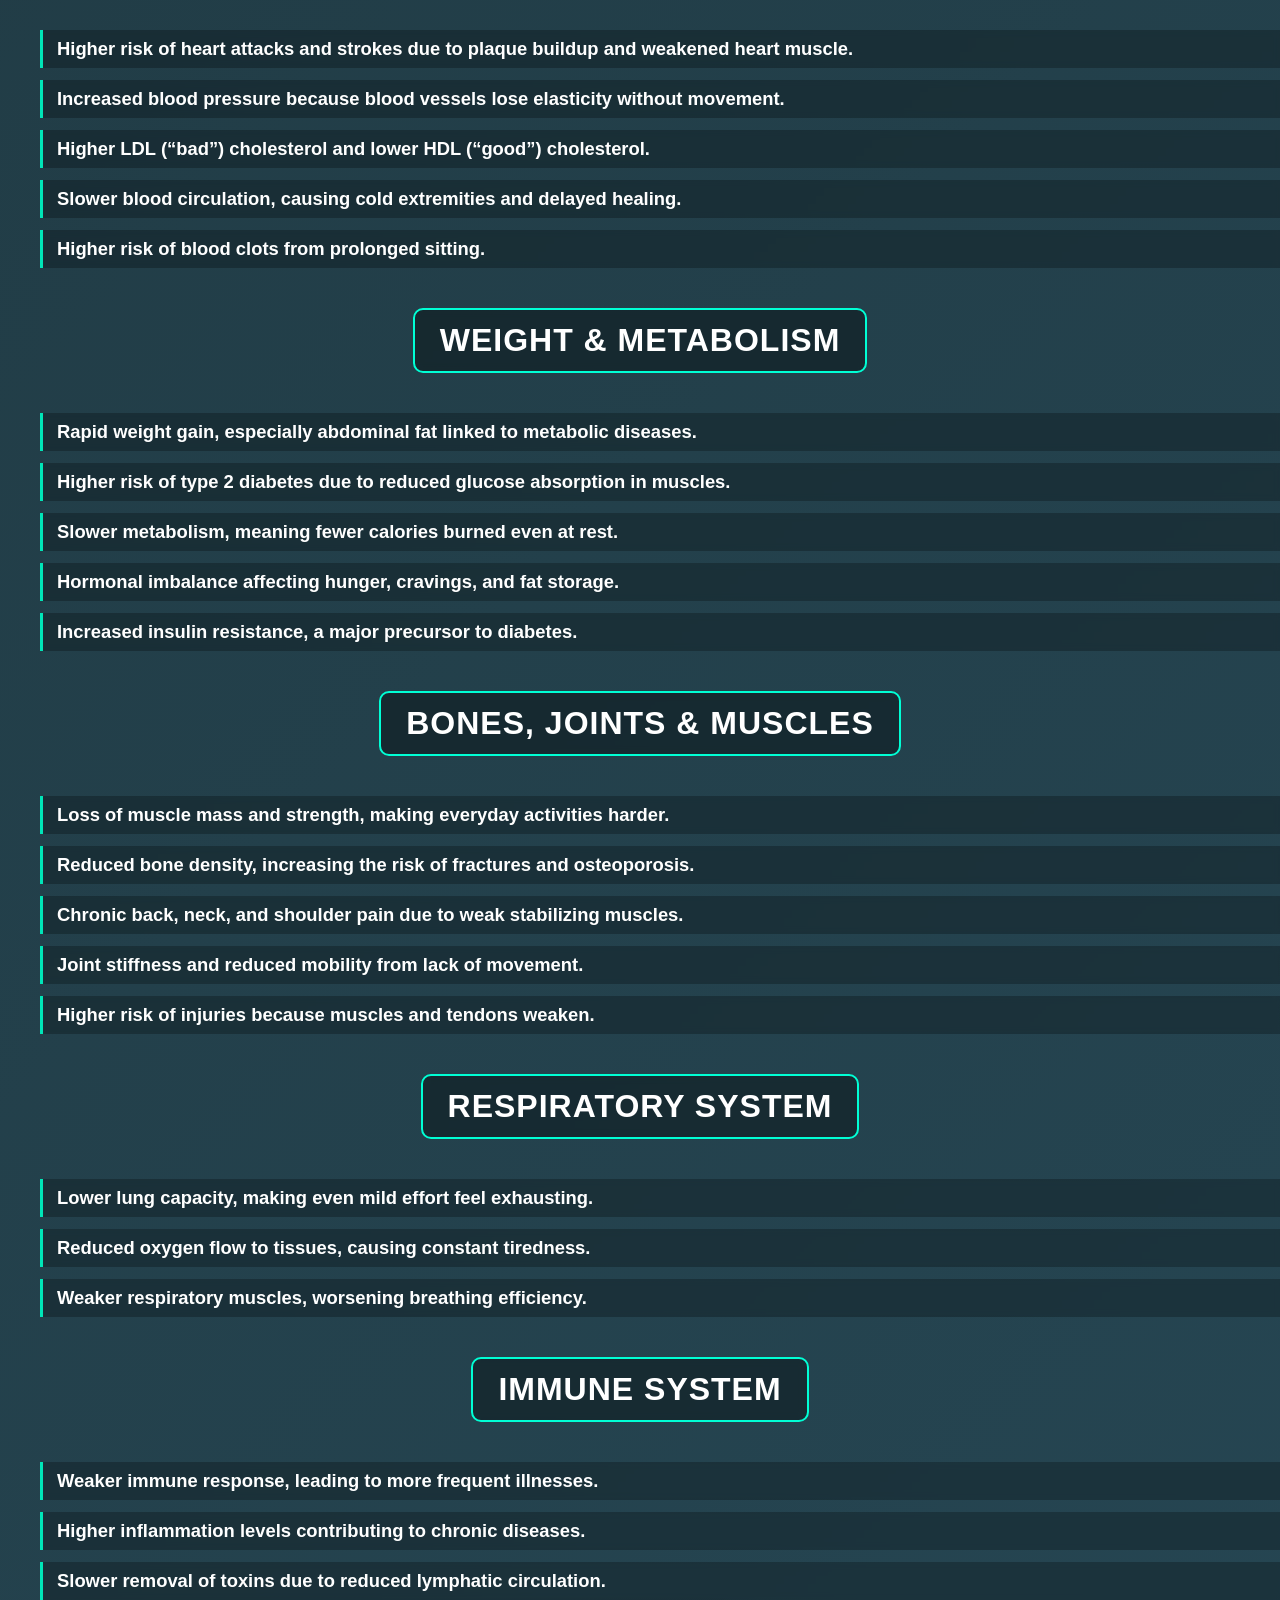
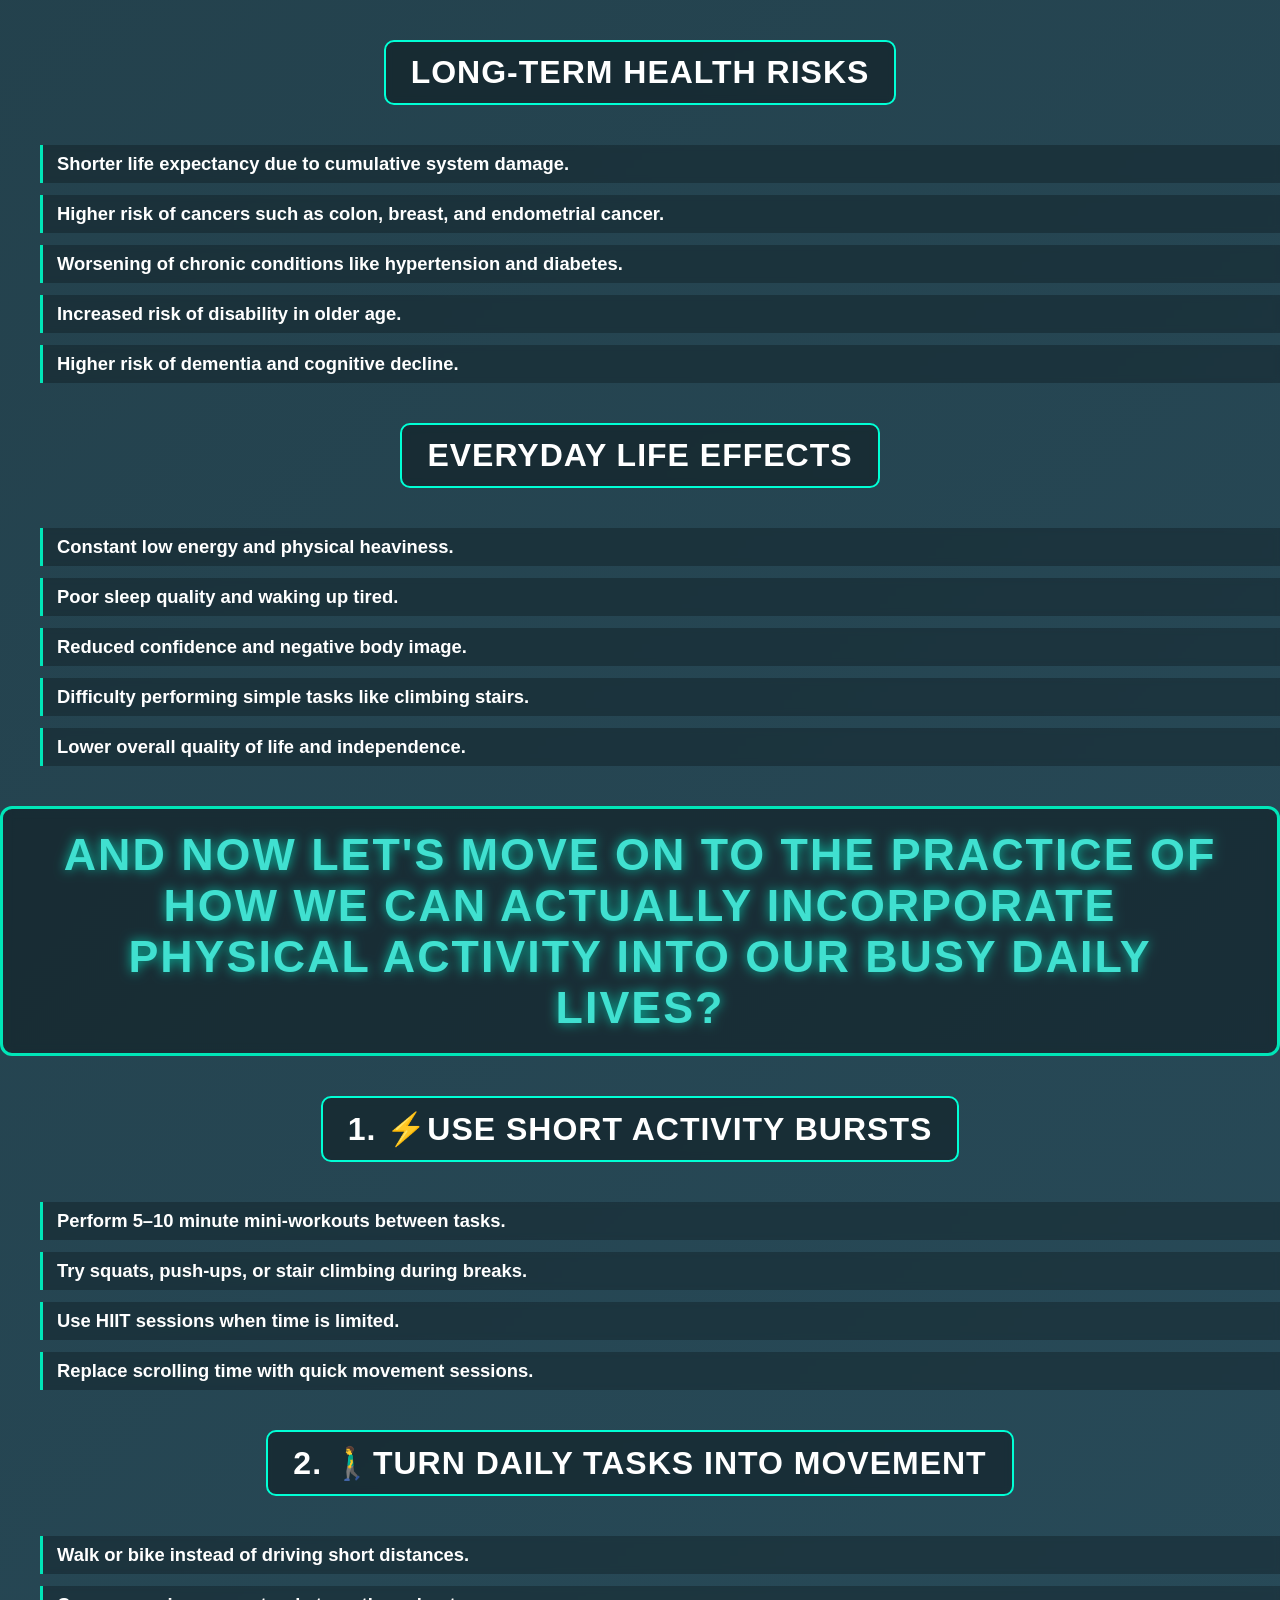
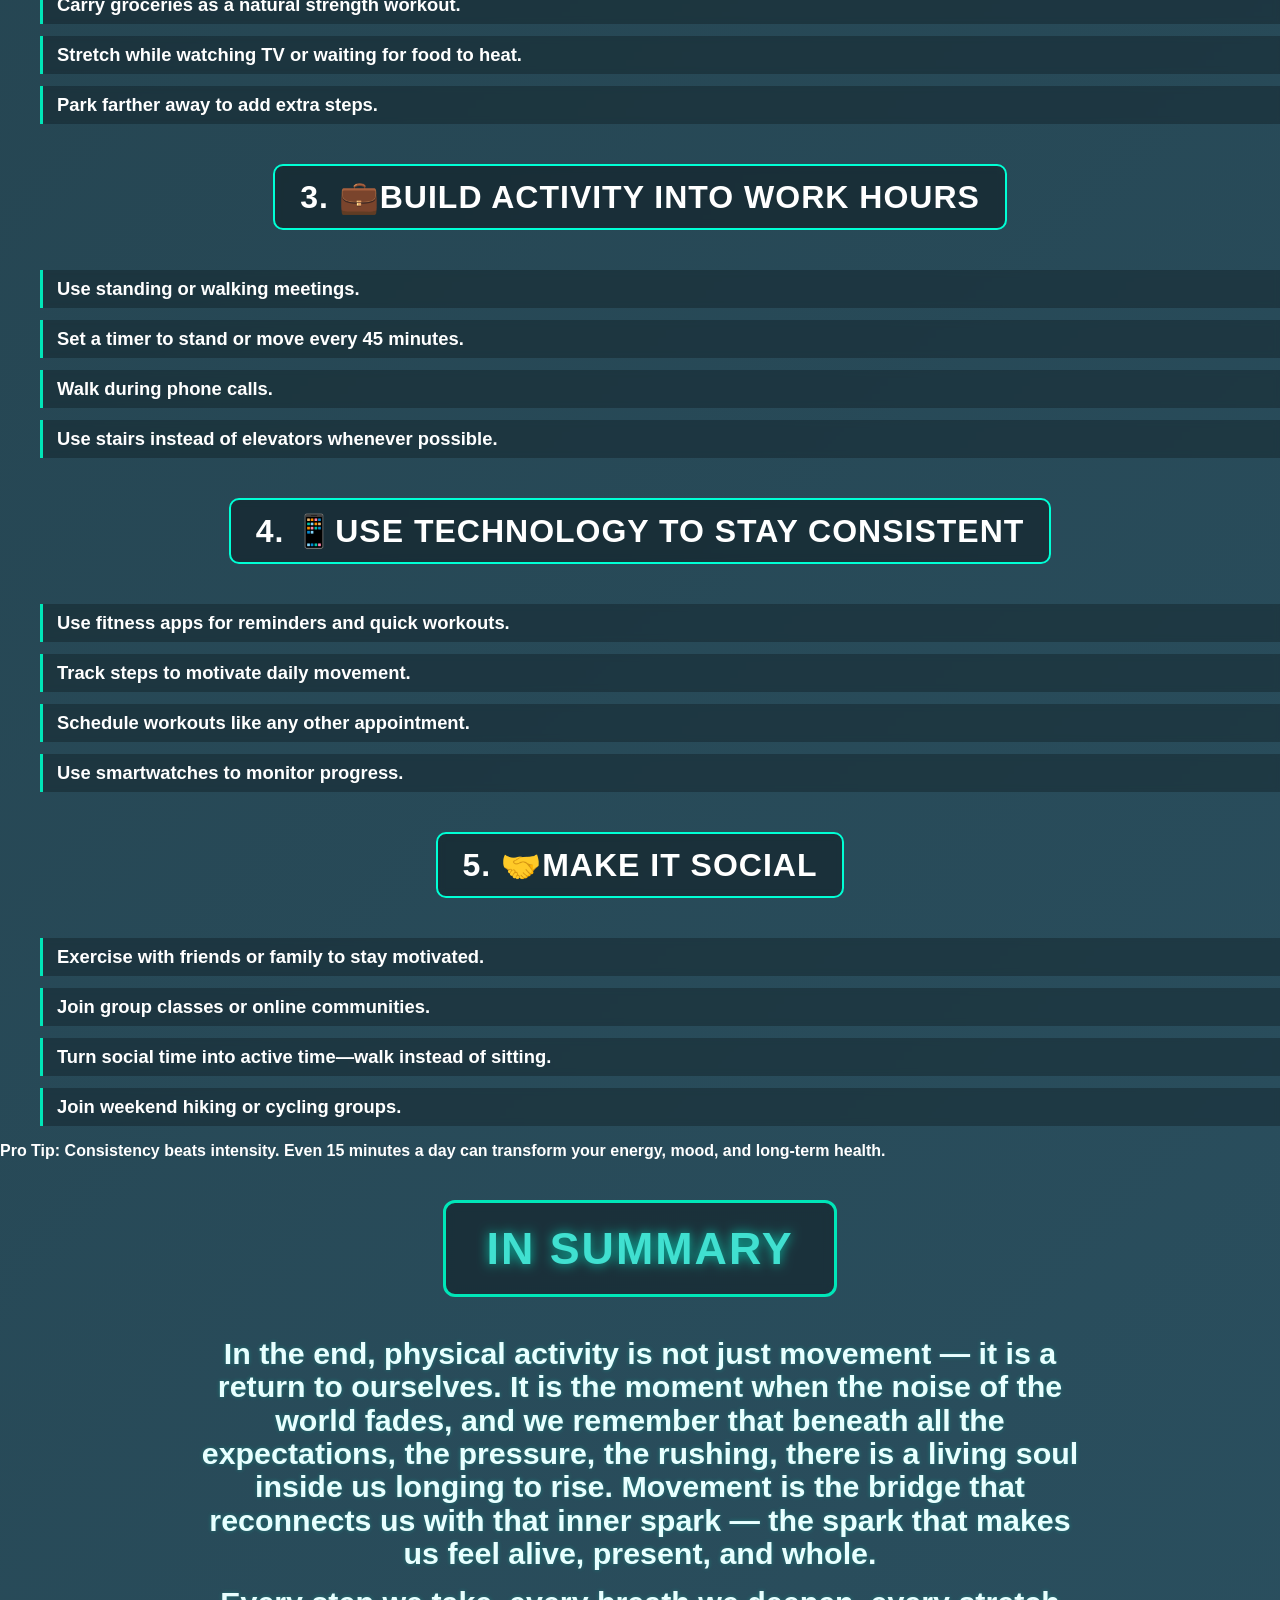
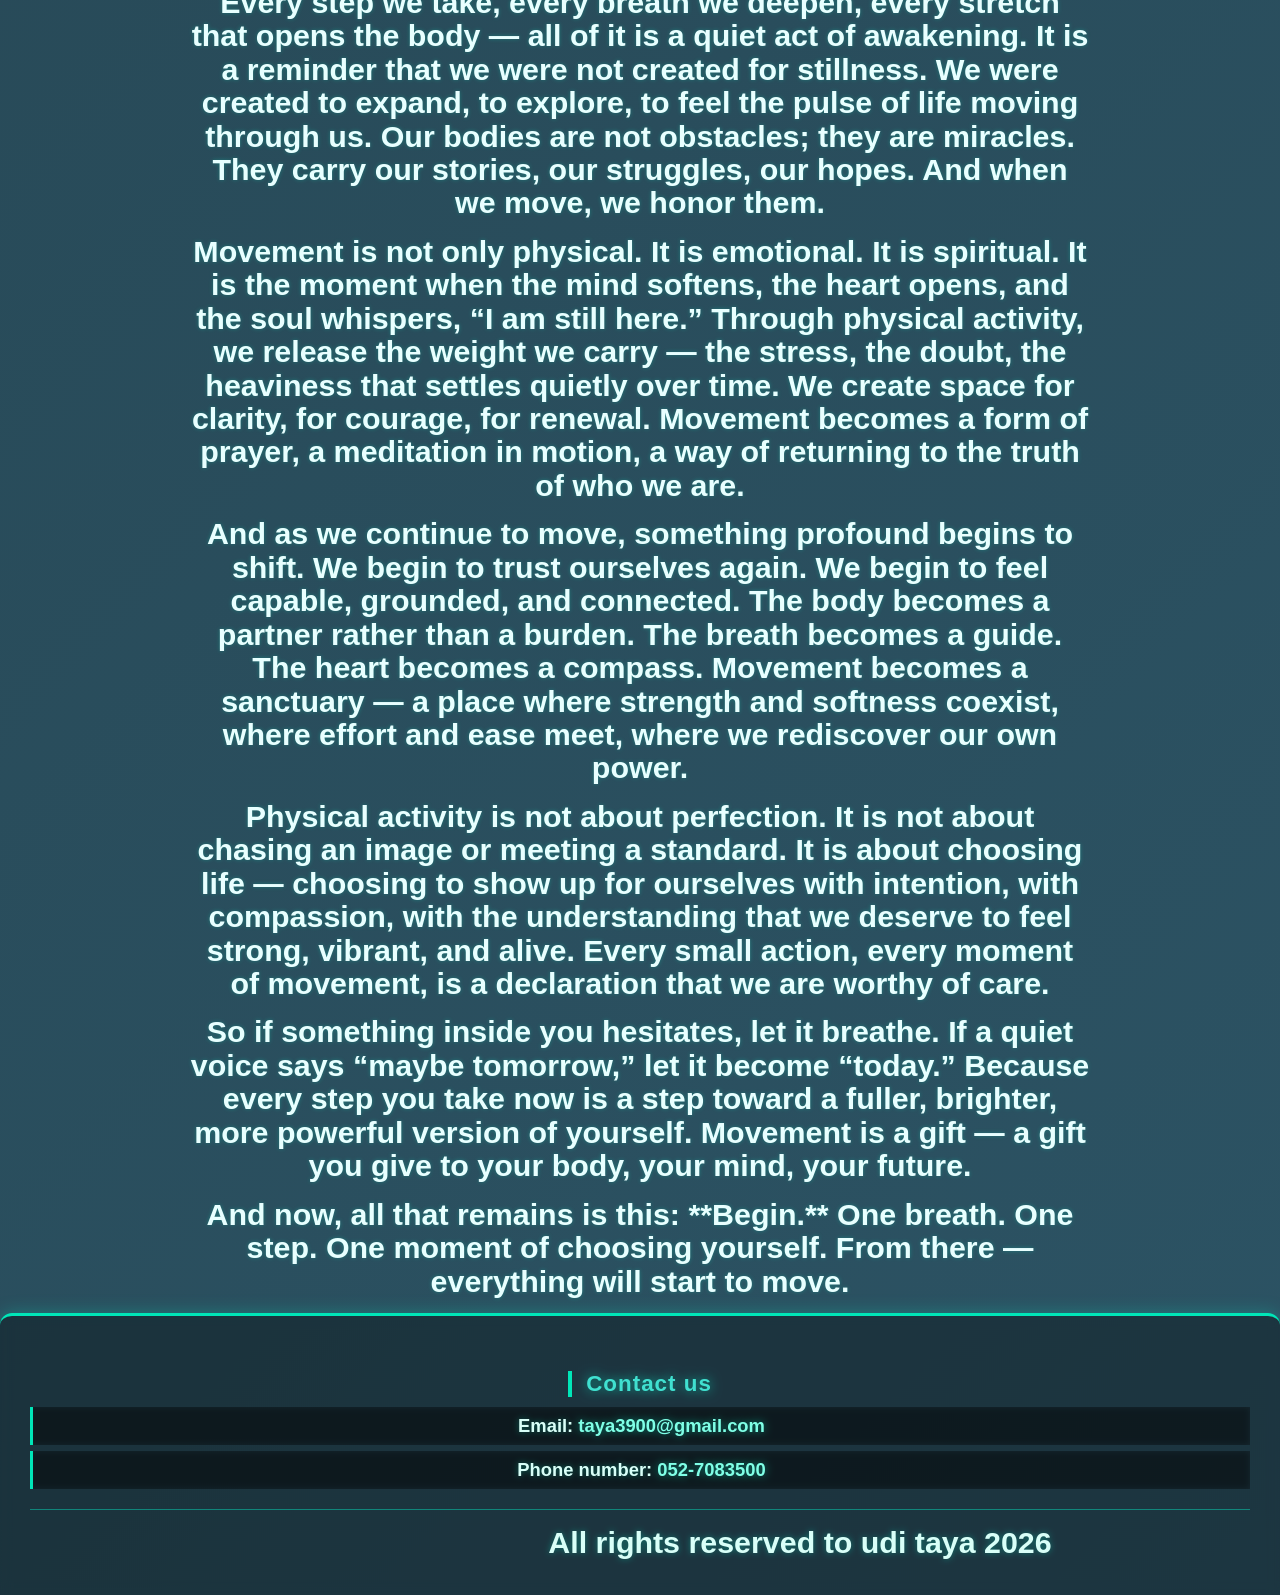
==== commit eb066f12: "Add files via upload" ====
--- a/בניית אתר.html
+++ b/בניית אתר.html
@@ -339,15 +339,16 @@
   </div>
 
   <div class="footer-section contact">
-    <h3>יצירת קשר</h3>
+    <h3>Contact us</h3>
     <ul>
       <li>Email: <a href="taya3900@gmail.com">taya3900@gmail.com</a></li>
       <li>Phone number: <a href="tel:+972527083500">052-7083500</a></li>
+      
     </ul>
   </div>
 
   <div class="footer-section rights">
-    <p>כל הזכויות שמורות ל־[אודי טייה] <span id="year"></span></p>
+    <p>All rights reserved to udi taya <span id="year"></span></p>
   </div>
 </footer>
 
